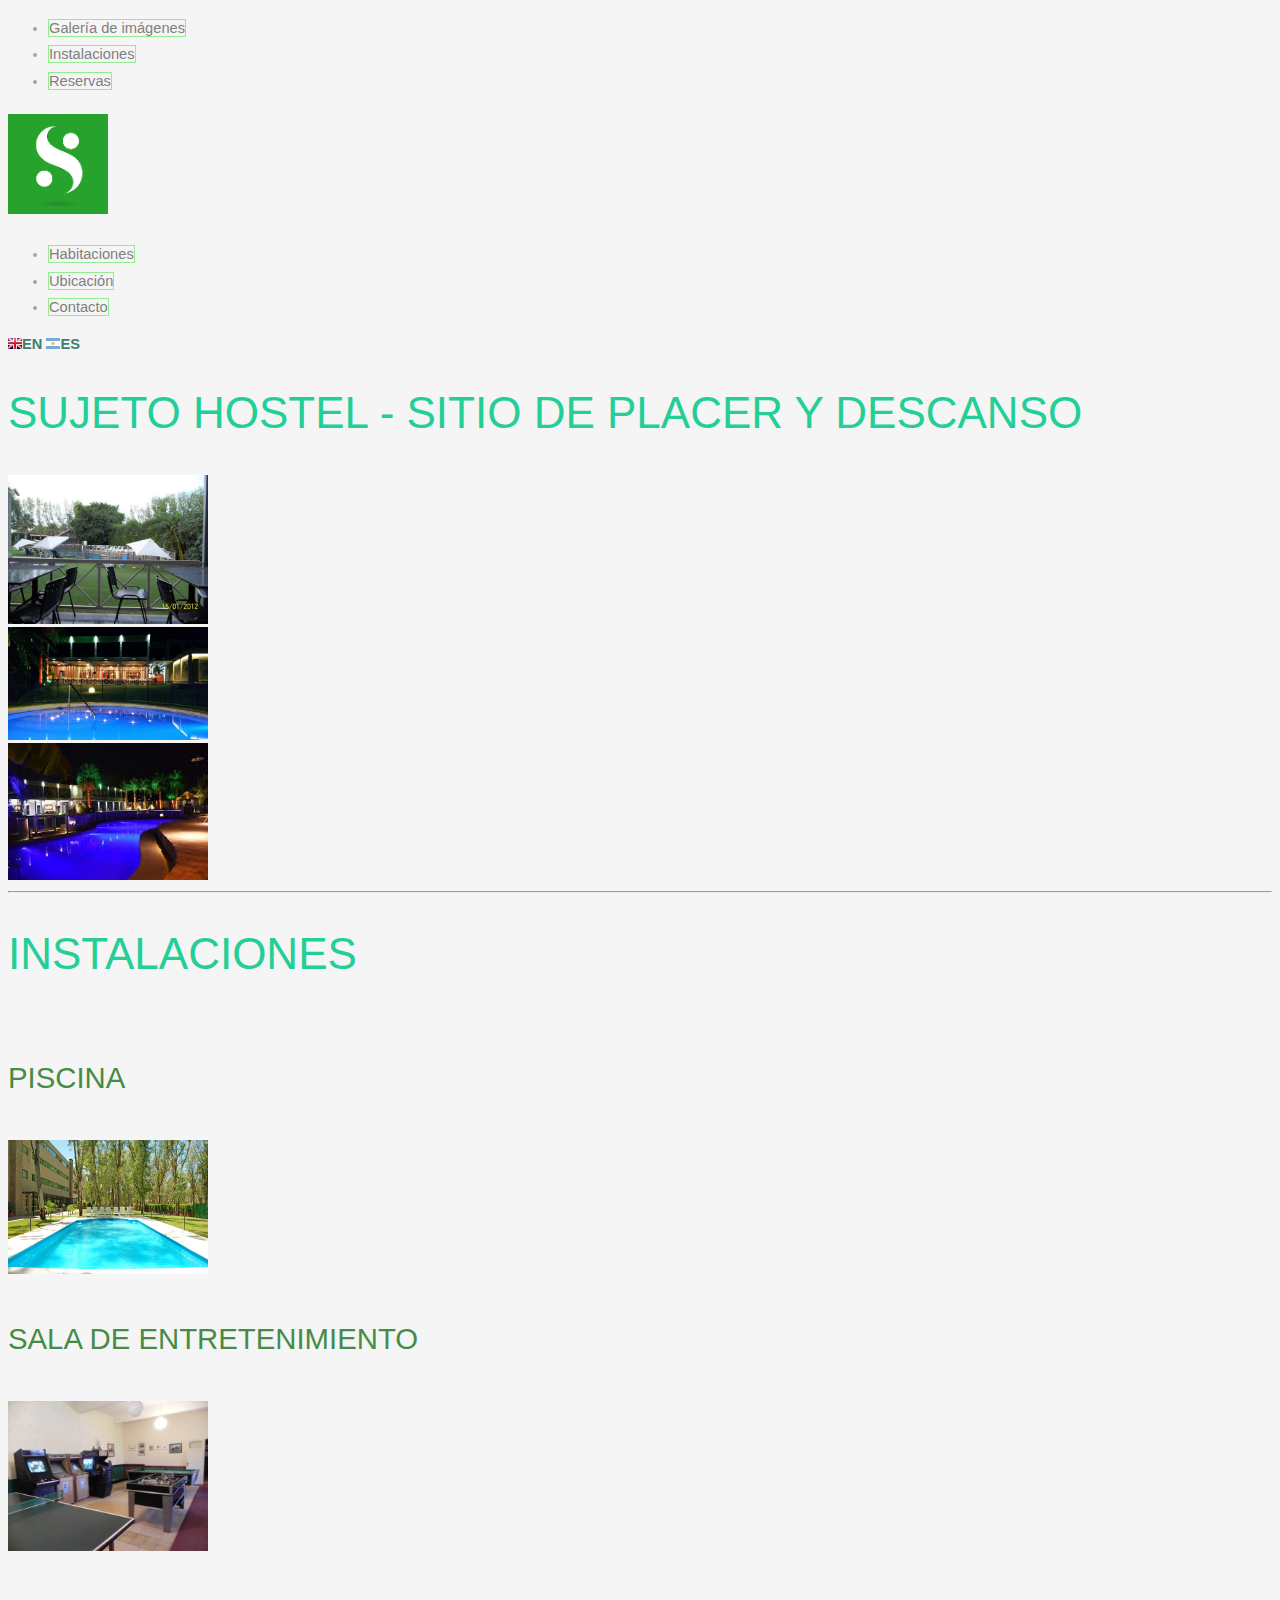
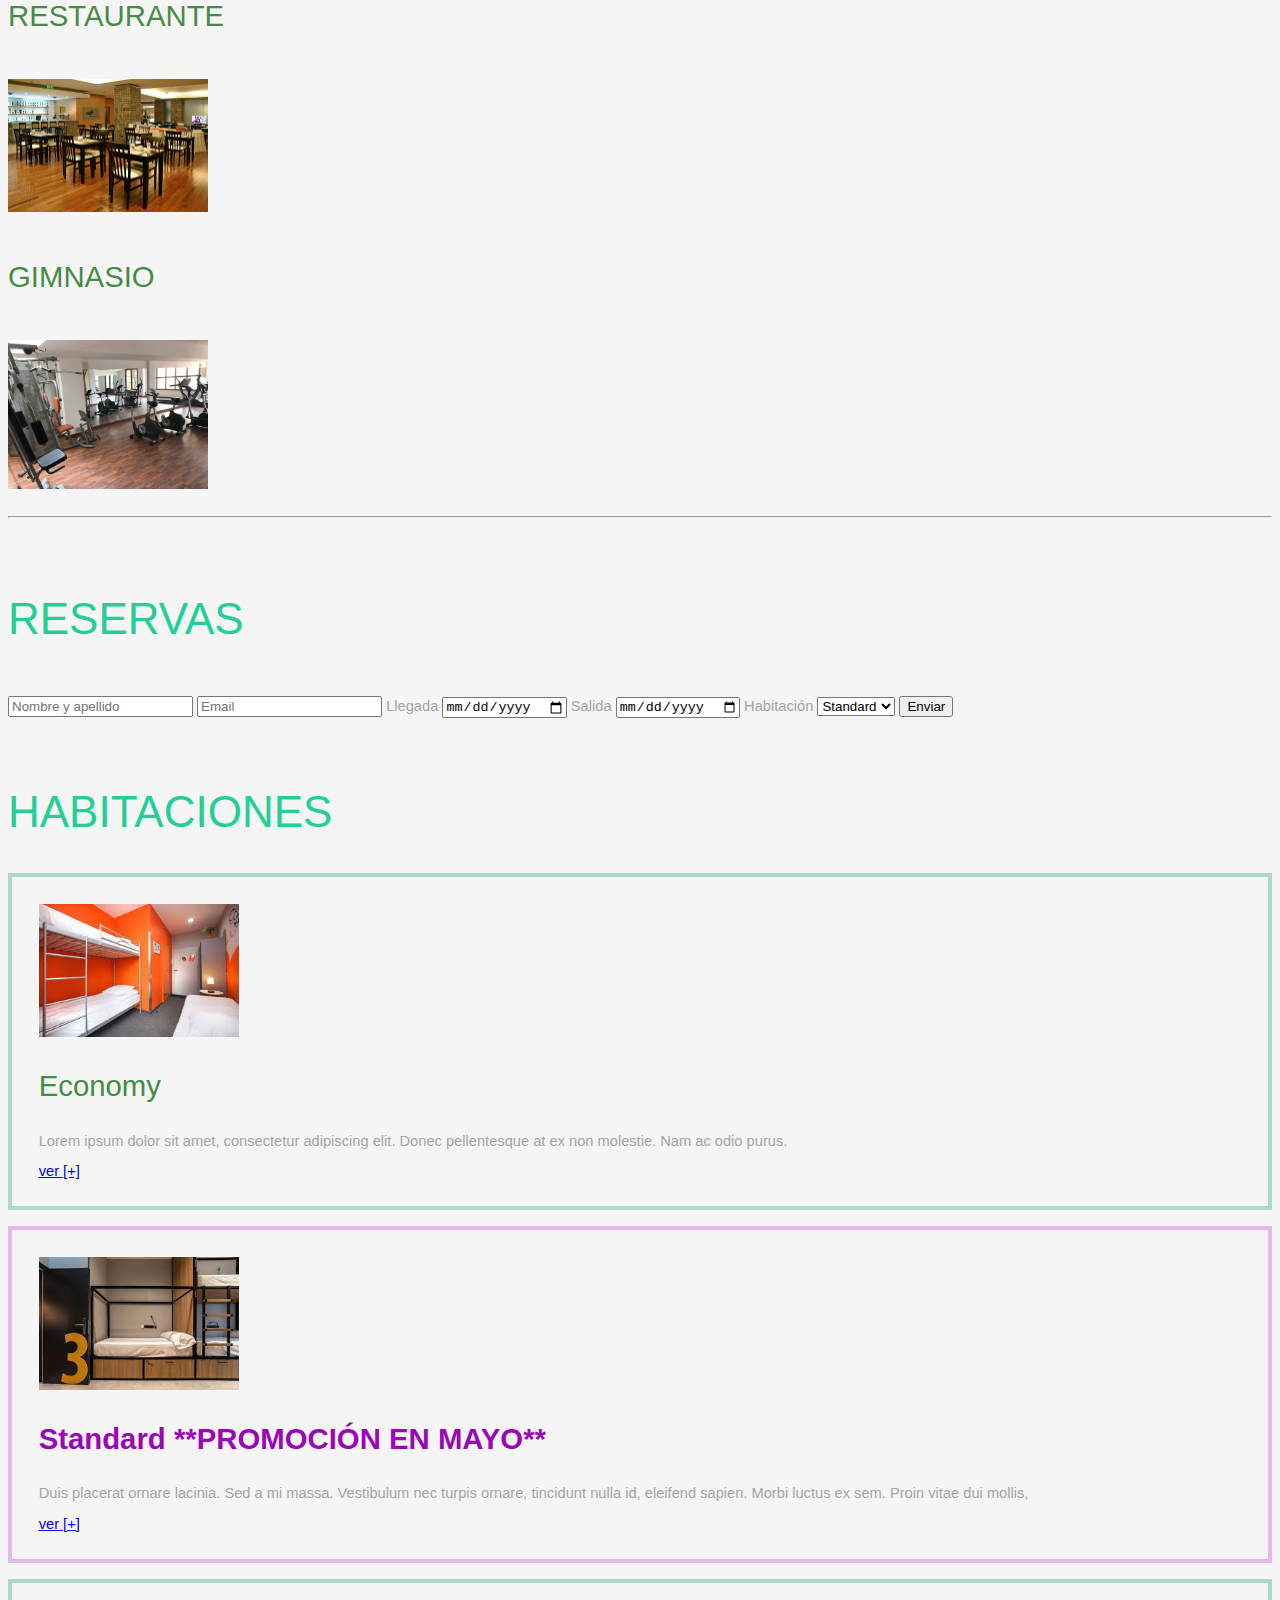
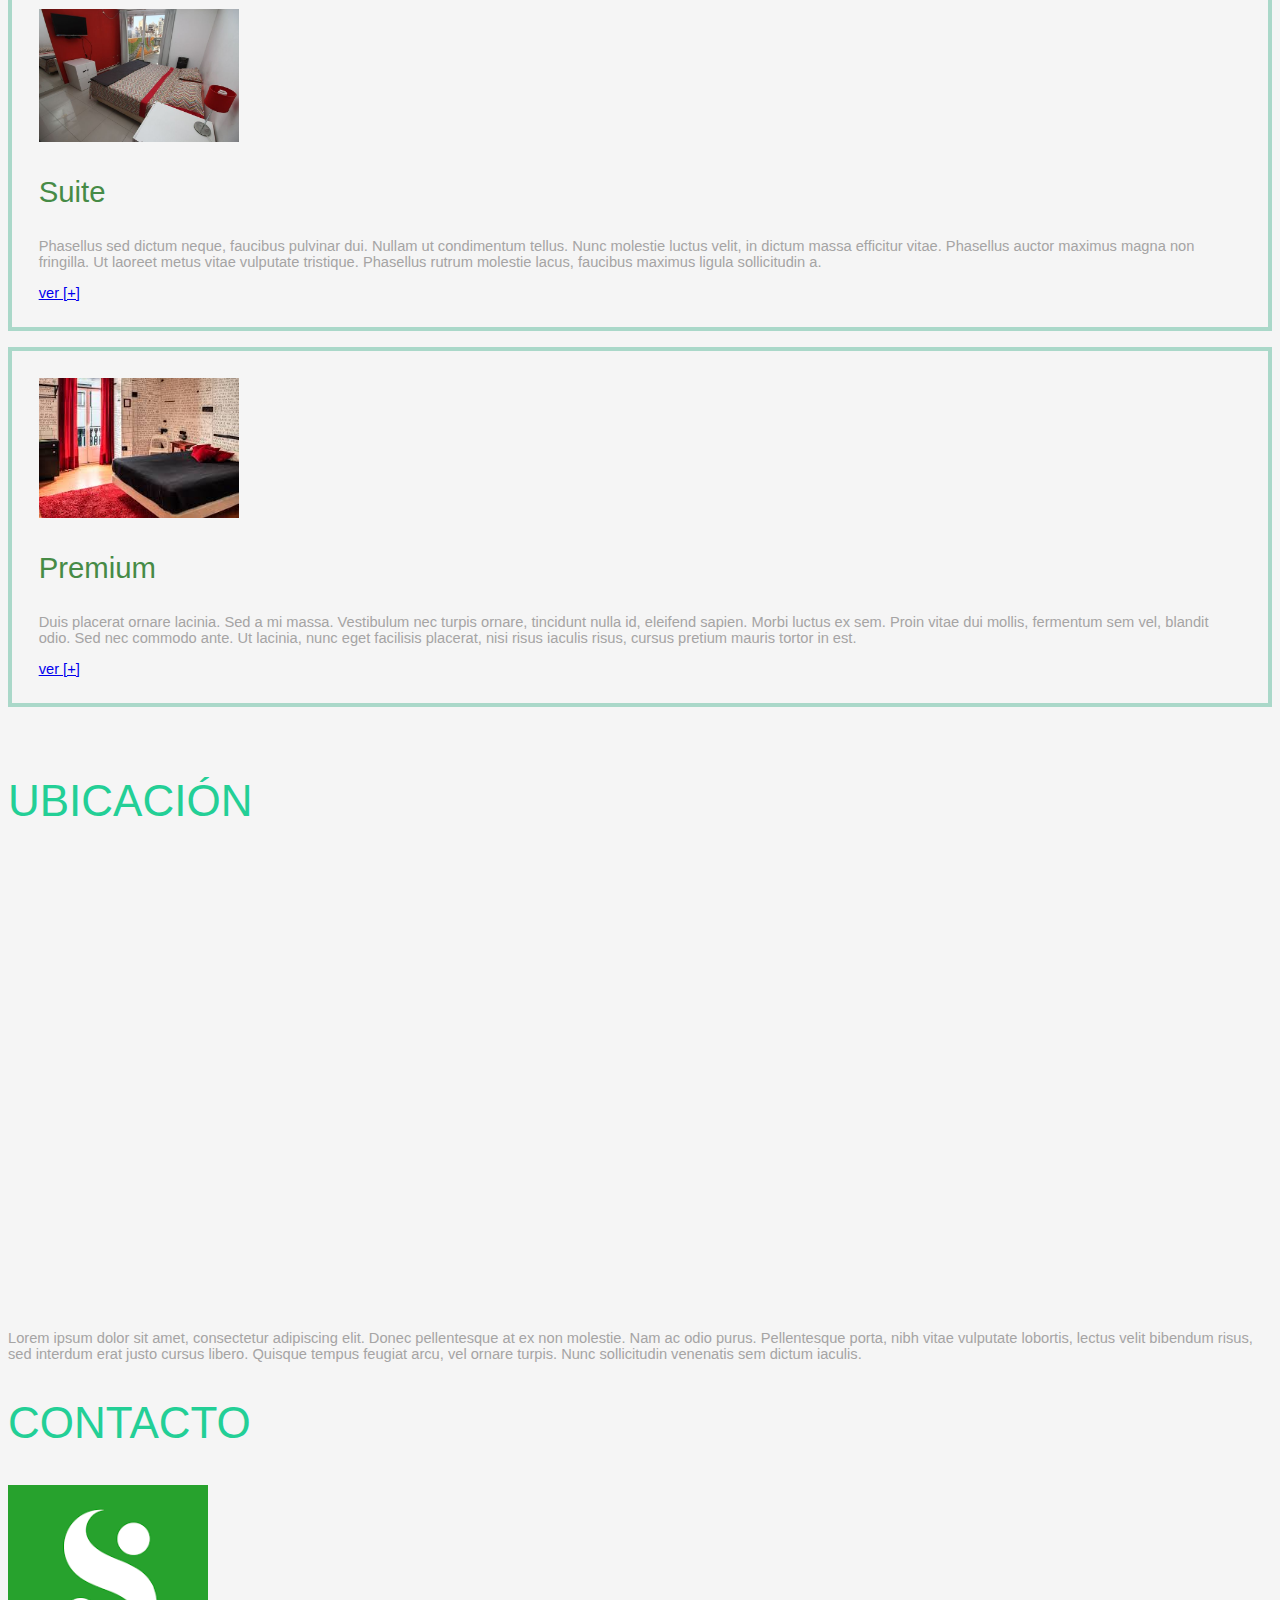
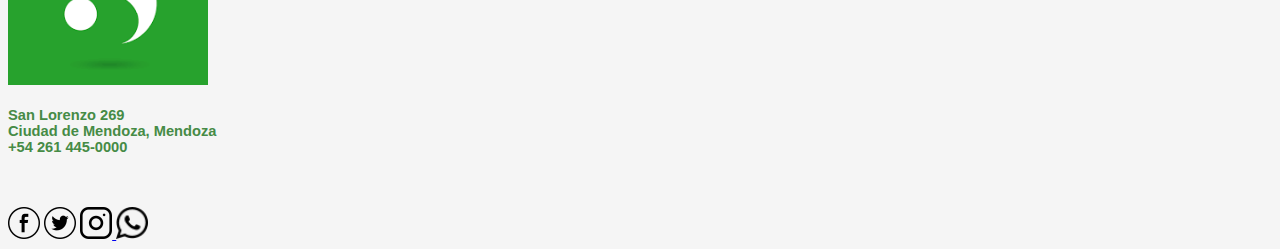
==== index.html @ be48287e "css y carpetas" ====
<!DOCTYPE html>
<html lang="es">
<head>
    <meta charset="UTF-8">
    <title>SUJETO HOSTEL | Sitio de placer y descanso</title>
    <link rel="icon" type="image/png" sizes="32x32" href="favicon-32x32.png">
    <link rel="stylesheet" href="css/style.css" type="text/css">

</head>
<body>
    <nav>
       
        <!--menú de navegación-->
        <ul>
            <li><a href="#slider" class="menu-nav">Galería de imágenes</a></li>
            <li><a href="#instalaciones" class="menu-nav">Instalaciones</a></li>
            <li><a href="#reservas" class="menu-nav">Reservas</a></li>
        </ul>
        <!--marca-->
        <h1>
            <a href="#">
                <img src="images/sujetohostel.png" alt="Sujeto Hostel" width="100">
            </a>    
        </h1>
        <ul>
            <li><a href="#habitaciones" class="menu-nav">Habitaciones</a></li>
            <li><a href="#ubicacion" class="menu-nav">Ubicación</a></li>
            <li><a href="#contacto" class="menu-nav">Contacto</a></li>
        </ul>
        <div>
            <a href="index_en.html" class="language"><img src="images/en.png" alt="In English">EN</a>
            <a href="index.html" class="language"><img src="images/es.png" alt="En Español">ES</a>
        </div>
    </nav>


    <header>
        <h2>SUJETO HOSTEL - SITIO DE PLACER Y DESCANSO</h2>
        <!--plugin de jQuery-->
        <!--slider-->
        <div class="bxslider">
            <div><img src="images/slider-1.jpg" title="imagen 1" width="200"></div>
            <div><img src="images/slider-2.jpg" title="imagen 2" width="200"></div>
            <div><img src="images/slider-3.jpg" title="imagen 3" width="200"></div>
        </div>
        <!--<div id="slider">
            <img src="images/slider-1.jpg" alt="">
            <img src="images/slider-2.jpg" alt="">
            <img src="images/slider-3.jpg" alt="">-->
    </header>
    <main>


        <!---instalaciones/-->
        <aside id=instalaciones>
            <hr>
            <h2>INSTALACIONES</h2>
            <br>
                <h3>PISCINA</h3>
                <br>
                <img src="images/piscina.jpg" alt="Piscina" width="200">
                <br>
                <br>
                <h3>SALA DE ENTRETENIMIENTO</h3>
                <br>
                <img src="images/entretenimiento.jpg" alt="Sala de entretenimiento" width="200">
                <br>
                <br>
                <h3>RESTAURANTE</h3>
                <br>
                <img src="images/restarante-1.jpg" alt="Restaurante" width="200">
                <br>
                <br>
                <h3>GIMNASIO</h3>
                <br>
                <img src="images/gimnasio.jpg" alt="Gimansio" width="200">
                <br>
                <br>
                <hr>
        </aside>
        <br>
        <br>
        <!---reservas-->
        <section id=reservas>
            <h2>RESERVAS</h2>
            <br>
            <form action="procesar-info.php" method="post">
                <input type="text" name="nombre" placeholder="Nombre y apellido">
                <input type="email" name="email" placeholder="Email">
                <label for="check-in">Llegada</label>
                <input type="date" name="check-in" required>
                <label for="check-out">Salida</label>
                <input type="date" name="check-out" required>
                <label for="habitacion">Habitación</label>
                <select name="habitacion" id="">
                    <option value="Economy">Economy</option>
                    <option value="Standard" selected>Standard</option>
                    <option value="Suite">Suite</option>
                    <option value="Premium">Premium</option>
                </select>
                <!--<input type="submit" value="Reservar">-->
                <button type="button">Enviar</button>
            </form>
        </section>
        <br>
        <br>
        <!---habitaciones-->
        <section id=habitaciones>
            <h2>HABITACIONES</h2>
                <article>
                    <img src="images/habitacion-economy.jpg" alt="Habitación Economy" width="200">
                    <h3>Economy</h3>
                    <p>Lorem ipsum dolor sit amet, consectetur adipiscing elit. Donec pellentesque at ex non molestie. Nam ac odio purus.</p>
                    <a href="#modal-hab-economy">ver [+]</a>
                </article>
                <br>
                <div><article>
                    <img src="images/habitacion-regular.jpg" alt="Habitación Standard" width="200">
                    <h3>Standard  **PROMOCIÓN EN MAYO**</h3>
                    <p>Duis placerat ornare lacinia. Sed a mi massa. Vestibulum nec turpis ornare, tincidunt nulla id, eleifend sapien. Morbi luctus ex sem. Proin vitae dui mollis,</p>
                    <a href="#modal-hab-standard">ver [+]</a>
                </article></div>
                <br>
                <article>
                    <img src="images/habitacion-suite.jpg" alt="Habitación en Suite" width="200">
                    <h3>Suite</h3>
                    <p>Phasellus sed dictum neque, faucibus pulvinar dui. Nullam ut condimentum tellus. Nunc molestie luctus velit, in dictum massa efficitur vitae. Phasellus auctor maximus magna non fringilla. Ut laoreet metus vitae vulputate tristique. Phasellus rutrum molestie lacus, faucibus maximus ligula sollicitudin a.</p>
                    <a href="#modal-hab-suite">ver [+]</a>
                </article>
                <br>
                <article>
                    <img src="images/habitacion-premium.jpg" alt="Habitación Premium" width="200">
                    <h3>Premium</h3>
                    <p>Duis placerat ornare lacinia. Sed a mi massa. Vestibulum nec turpis ornare, tincidunt nulla id, eleifend sapien. Morbi luctus ex sem. Proin vitae dui mollis, fermentum sem vel, blandit odio. Sed nec commodo ante. Ut lacinia, nunc eget facilisis placerat, nisi risus iaculis risus, cursus pretium mauris tortor in est.</p>
                    <a href="#modal-hab-premium">ver [+]</a>
                </article>
        </section>
        <br>
        <br>
        <!---ubicacion-->
        <section id=ubicacion>
            <h2>UBICACIÓN</h2>
            <div id="mapa">
                <iframe src="https://www.google.com/maps/embed?pb=!1m18!1m12!1m3!1d837.5477461236342!2d-68.844290670788!3d-32.89311579880858!2m3!1f0!2f0!3f0!3m2!1i1024!2i768!4f13.1!3m3!1m2!1s0x967e09108772518b%3A0x25118a536ef3109c!2sSan%20Lorenzo%20269%2C%20Mendoza!5e0!3m2!1ses-419!2sar!4v1584819532092!5m2!1ses-419!2sar" width="600" height="450" frameborder="0" style="border:0;" allowfullscreen="" aria-hidden="false" tabindex="0"></iframe>
            <p>Lorem ipsum dolor sit amet, consectetur adipiscing elit. Donec pellentesque at ex non molestie. Nam ac odio purus. Pellentesque porta, nibh vitae vulputate lobortis, lectus velit bibendum risus, sed interdum erat justo cursus libero. Quisque tempus feugiat arcu, vel ornare turpis. Nunc sollicitudin venenatis sem dictum iaculis. </p>  
            </div>

        </section>        
    </main>

    <footer>
        <!--contacto-->
        <h2>CONTACTO</h2>
        <div id="contacto"></div>
        <a href="#">
            <img src="images/sujetohostel.png" alt="Sujeto Hostel" width="200">
        </a> 
        <h4>San Lorenzo 269
            <br>Ciudad de Mendoza, Mendoza
            <br>+54 261 445-0000
        </h4>
        <br>
        <br>
        <a href="https://www.facebook.com/"  target="_blank">
            <img src="images/001-facebook.png" alt="Facebook"></a>
        <a href="https://twitter.com/"  target="_blank">
            <img src="images/002-twitter.png" alt="Twitter"></a>
        <a href="https://instagram.com/"  target="_blank">
            <img src="images/003-instagram.png" alt="Instagram"> </a>
        <a href="https://whatsapp.com/"  target="_blank">
            <img src="images/004-whatsapp.png" alt="Whatsapp"></a>
    
    </footer>



<!-- ---------------------
  Acá pondré el cointenido 
  de las ventanas modales 
---------------------------->
<!-- <div id="modal-hab-economy">
  <div>
    <a href="#">Cerrar</a>
    <h3>Título de la ventana modal</h3>
    <p>Lorem ipsum dolor sit amet consectetur adipisicing elit. In, dolorum sed architecto cum eos obcaecati molestiae accusamus commodi tempore</p>
  </div>
</div> -->

<!-- <div id="modal-hab-standard">
  <div>
    <a href="#">Cerrar</a>
    <h3>Título de la ventana modal</h3>
    <p>Lorem ipsum dolor sit amet consectetur adipisicing elit. In, dolorum sed architecto cum eos obcaecati molestiae accusamus commodi tempore</p>
  </div>
</div> -->

<!-- <div id="modal-hab-suite">
  <div>
    <a href="#">Cerrar</a>
    <h3>Título de la ventana modal</h3>
    <p>Lorem ipsum dolor sit amet consectetur adipisicing elit. In, dolorum sed architecto cum eos obcaecati molestiae accusamus commodi tempore</p>
  </div>
</div> -->

<!-- <div id="modal-hab-premium">
  <div>
    <a href="#">Cerrar</a>
    <h3>Título de la ventana modal</h3>
    <p>Lorem ipsum dolor sit amet consectetur adipisicing elit. In, dolorum sed architecto cum eos obcaecati molestiae accusamus commodi tempore</p>
  </div>
</div> -->




</body>
</html>
---- css/style.css ----
body {
    color: rgb(165, 164, 164);
    font-family: 'Segoe UI', Tahoma, Geneva, Verdana, sans-serif;
    font-size: 11pt;
    background-color: whitesmoke;
}

h2 {
    font-size: 33pt;
    color: rgb(35, 207, 150);
    font-weight: lighter;
}

h3 {
    font-size: 22pt;
    color: rgb(70, 139, 70);
    font-weight: normal;
}
    div h3 {
        color: rgb(153, 7, 182);
        font-weight: bold;
    }

h4 {
    color: rgb(70, 139, 70);
}

article {
    border: solid 3pt rgb(170, 216, 201);
    padding: 20pt;
}
    div article {
        border: solid 3pt rgb(228, 185, 236);
        padding: 20pt;
    }

.menu-nav {
    line-height: 20pt;
    color: grey;
    text-decoration: none;
    border: solid 1pt lightgreen;
}

.language {
    color: rgb(67, 124, 112);
    font-weight: bold;
    text-decoration: none;
}

.construction {
    color: red;
    font-size: 40pt;
    font-weight: bold;
}
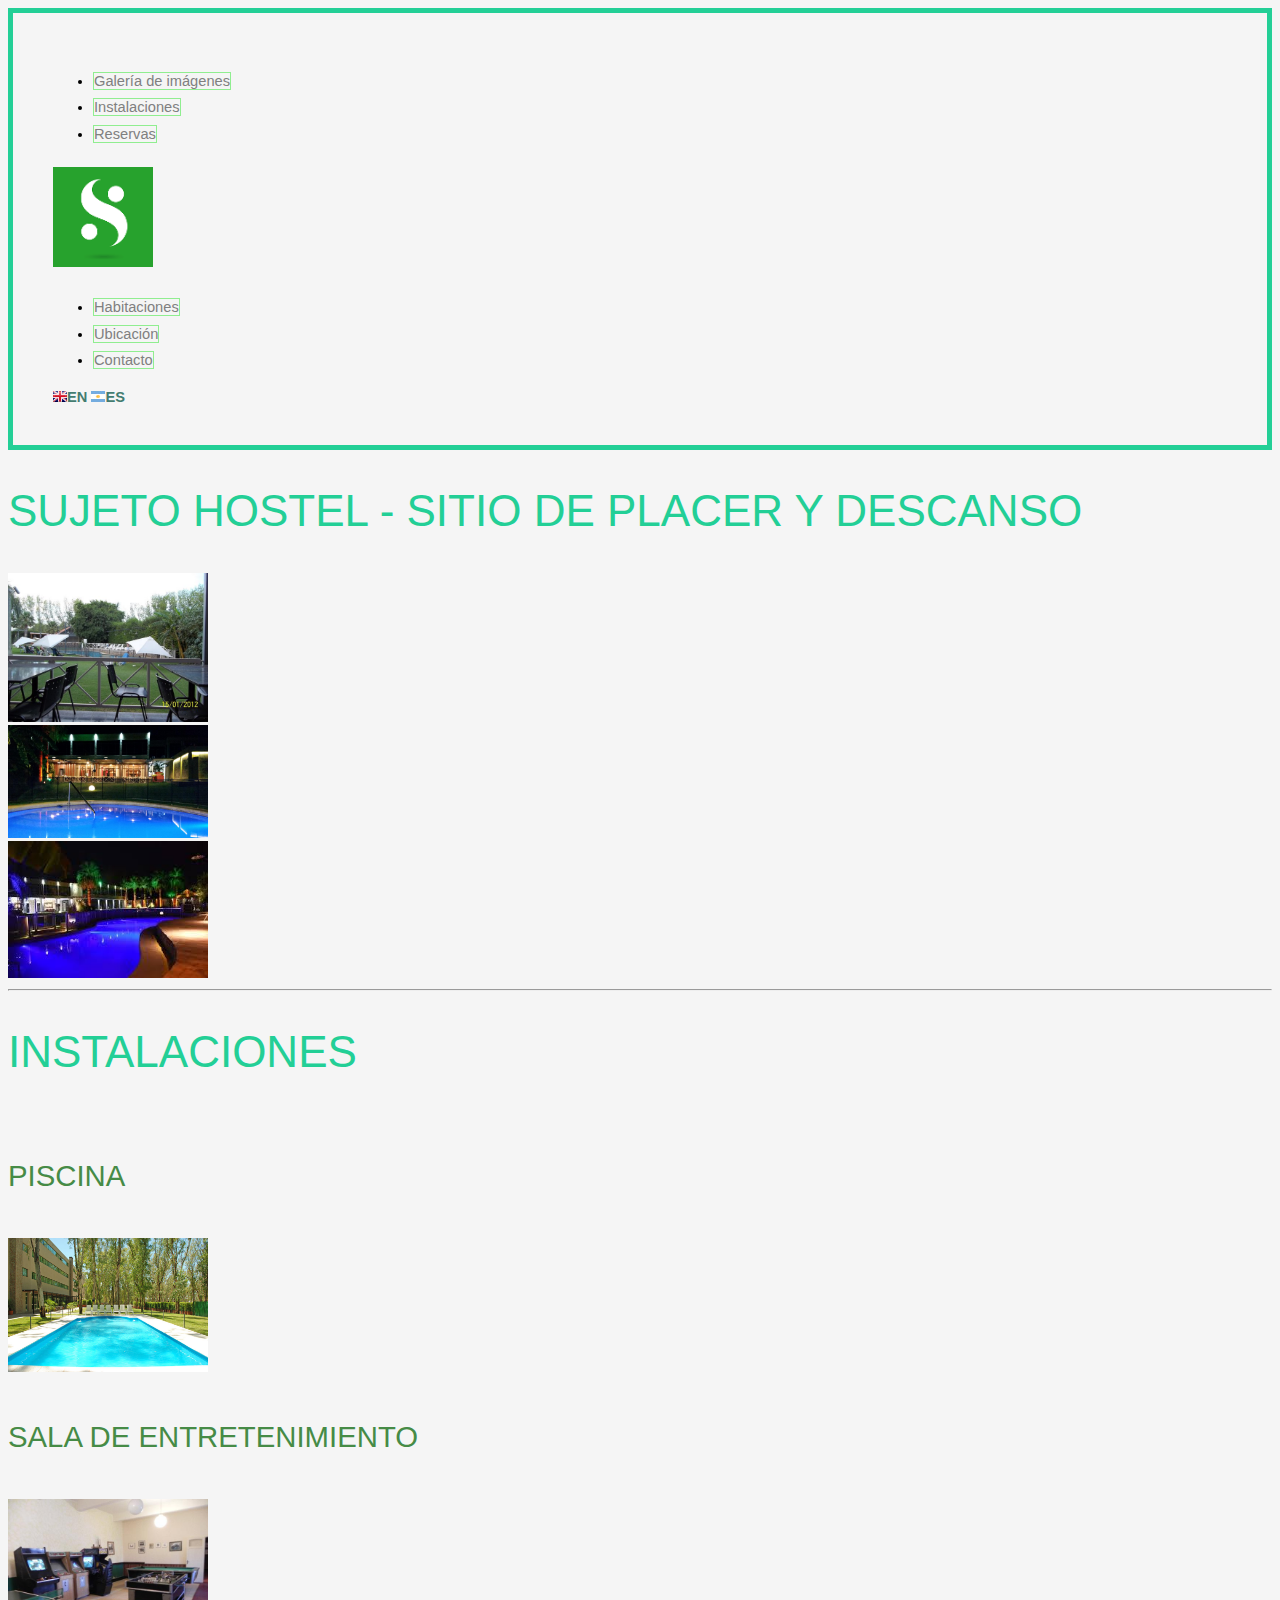
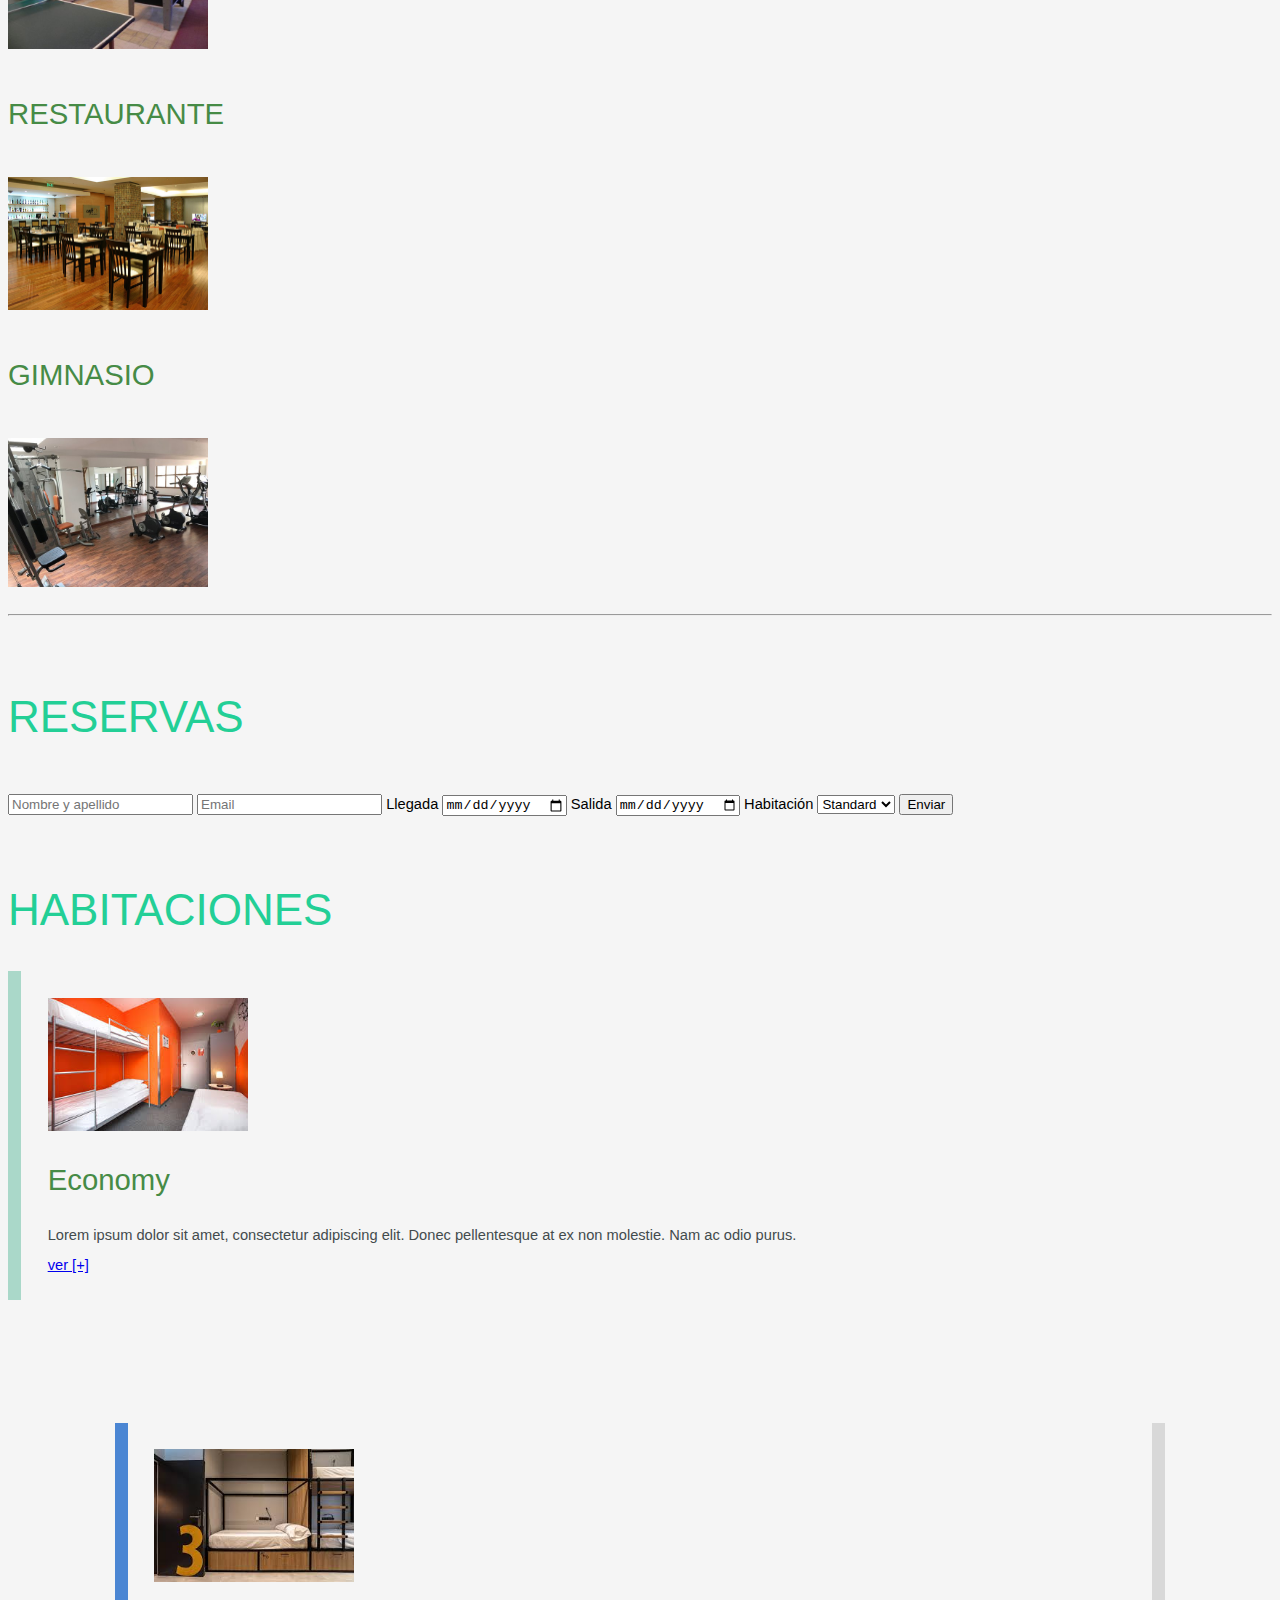
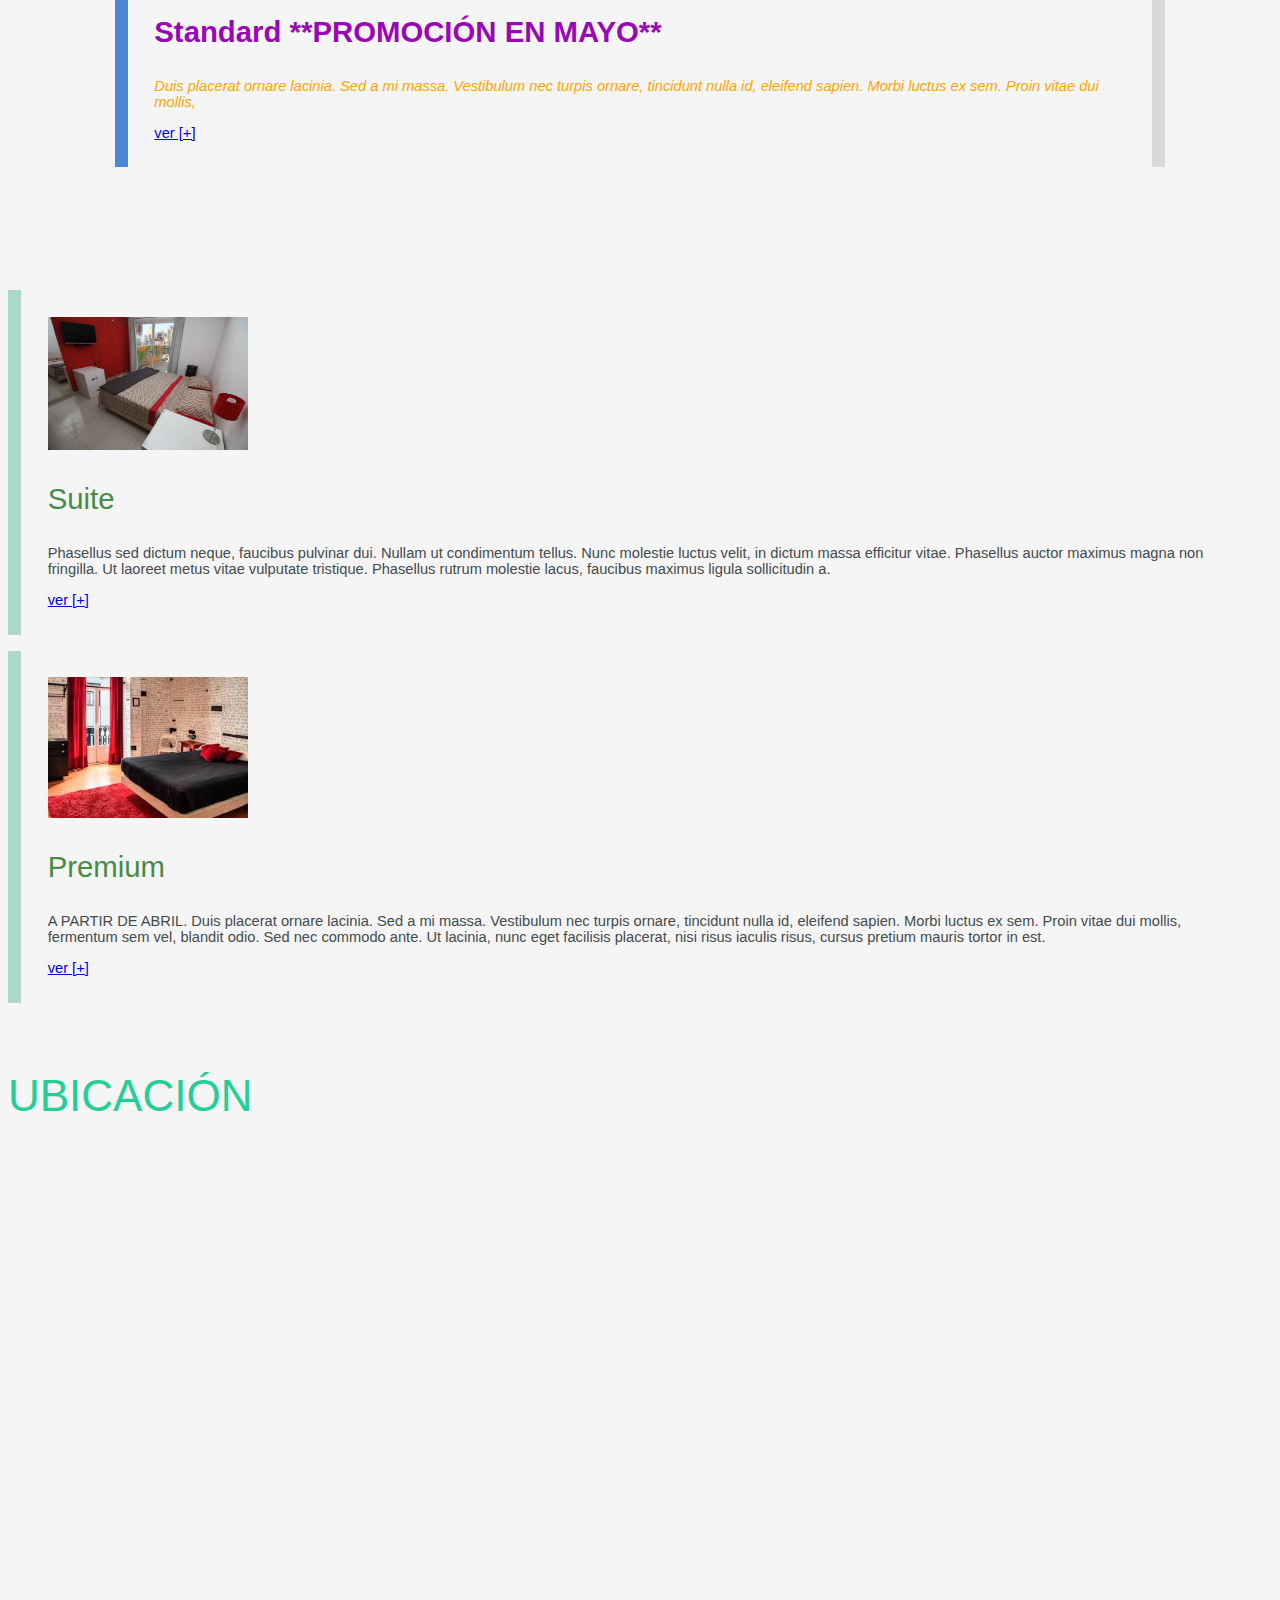
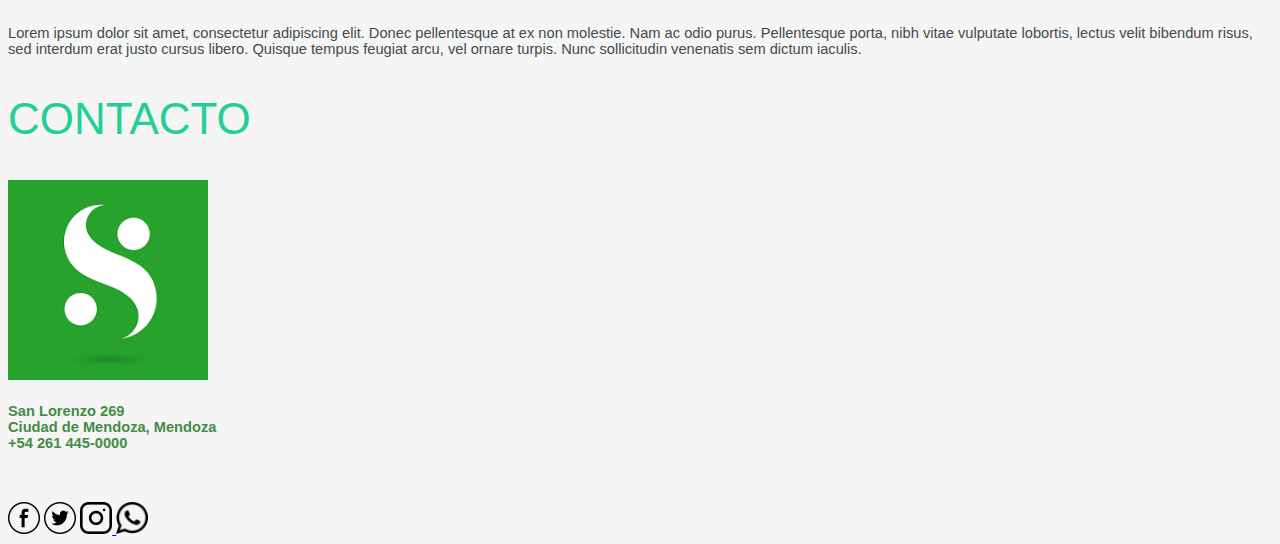
==== commit c48b8e8a: "CSS-01-TP" ====
--- a/index.html
+++ b/index.html
@@ -131,7 +131,7 @@
                 <article>
                     <img src="images/habitacion-premium.jpg" alt="Habitación Premium" width="200">
                     <h3>Premium</h3>
-                    <p>Duis placerat ornare lacinia. Sed a mi massa. Vestibulum nec turpis ornare, tincidunt nulla id, eleifend sapien. Morbi luctus ex sem. Proin vitae dui mollis, fermentum sem vel, blandit odio. Sed nec commodo ante. Ut lacinia, nunc eget facilisis placerat, nisi risus iaculis risus, cursus pretium mauris tortor in est.</p>
+                    <p>A PARTIR DE ABRIL. Duis placerat ornare lacinia. Sed a mi massa. Vestibulum nec turpis ornare, tincidunt nulla id, eleifend sapien. Morbi luctus ex sem. Proin vitae dui mollis, fermentum sem vel, blandit odio. Sed nec commodo ante. Ut lacinia, nunc eget facilisis placerat, nisi risus iaculis risus, cursus pretium mauris tortor in est.</p>
                     <a href="#modal-hab-premium">ver [+]</a>
                 </article>
         </section>
@@ -142,9 +142,8 @@
             <h2>UBICACIÓN</h2>
             <div id="mapa">
                 <iframe src="https://www.google.com/maps/embed?pb=!1m18!1m12!1m3!1d837.5477461236342!2d-68.844290670788!3d-32.89311579880858!2m3!1f0!2f0!3f0!3m2!1i1024!2i768!4f13.1!3m3!1m2!1s0x967e09108772518b%3A0x25118a536ef3109c!2sSan%20Lorenzo%20269%2C%20Mendoza!5e0!3m2!1ses-419!2sar!4v1584819532092!5m2!1ses-419!2sar" width="600" height="450" frameborder="0" style="border:0;" allowfullscreen="" aria-hidden="false" tabindex="0"></iframe>
+            </div>
             <p>Lorem ipsum dolor sit amet, consectetur adipiscing elit. Donec pellentesque at ex non molestie. Nam ac odio purus. Pellentesque porta, nibh vitae vulputate lobortis, lectus velit bibendum risus, sed interdum erat justo cursus libero. Quisque tempus feugiat arcu, vel ornare turpis. Nunc sollicitudin venenatis sem dictum iaculis. </p>  
-            </div>
-
         </section>        
     </main>
 
--- a/css/style.css
+++ b/css/style.css
@@ -1,8 +1,13 @@
 body {
-    color: rgb(165, 164, 164);
     font-family: 'Segoe UI', Tahoma, Geneva, Verdana, sans-serif;
     font-size: 11pt;
     background-color: whitesmoke;
+    line-height: 1,5;
+}
+
+nav {  
+    border: solid 4pt rgb(35, 207, 150);
+    padding: 30pt; 
 }
 
 h2 {
@@ -25,13 +30,29 @@
     color: rgb(70, 139, 70);
 }
 
+p {
+    color: #434b4d;
+}
+    div p {
+        color: orange;
+        font-style: italic;
+    }
+
 article {
-    border: solid 3pt rgb(170, 216, 201);
+    border-top: none;
+    border-right: none;
+    border-bottom: none;
+    border-left: solid 10pt rgb(170, 216, 201);
     padding: 20pt;
 }
     div article {
-        border: solid 3pt rgb(228, 185, 236);
+        border-top: none;
+        border-right: solid 10pt rgb(216, 216, 216);
+        border-bottom: none;
+        border-left: solid 10pt rgb(75, 134, 211);
         padding: 20pt;
+        margin: 80pt;
+        
     }
 
 .menu-nav {
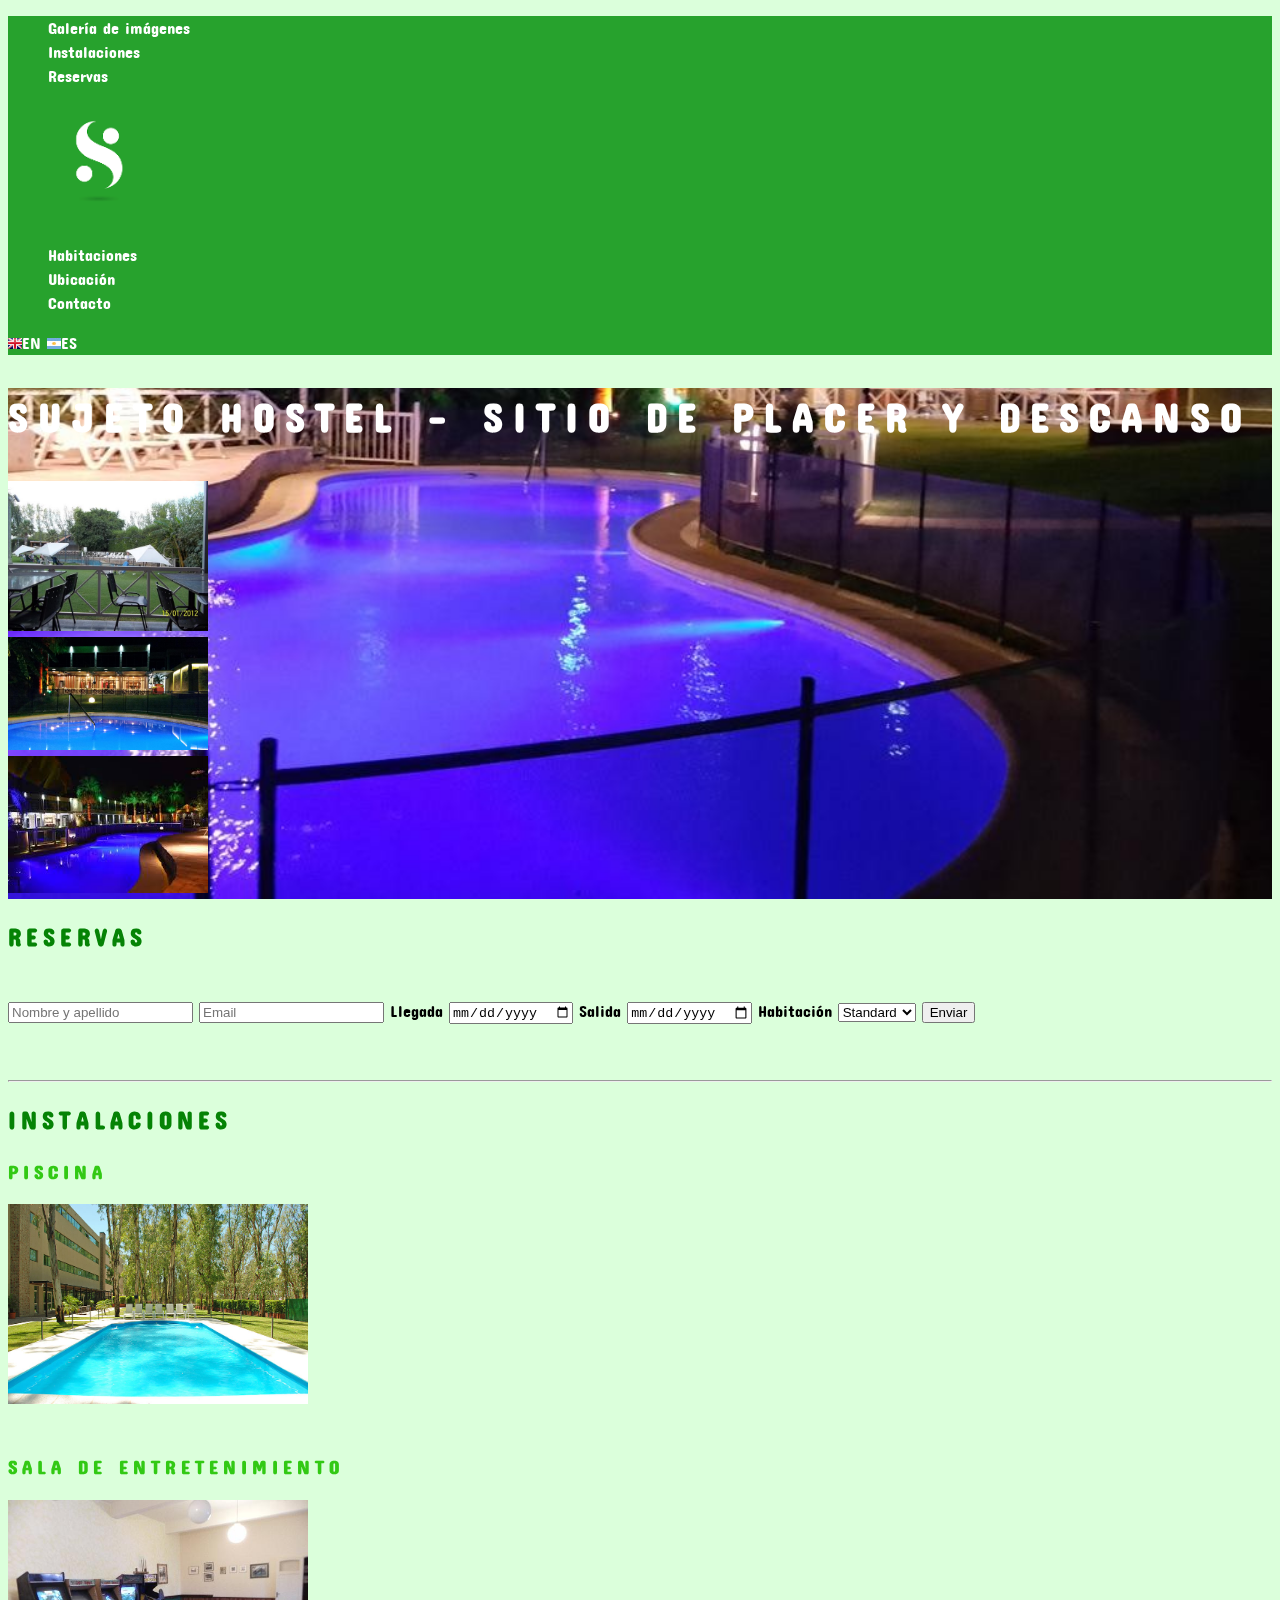
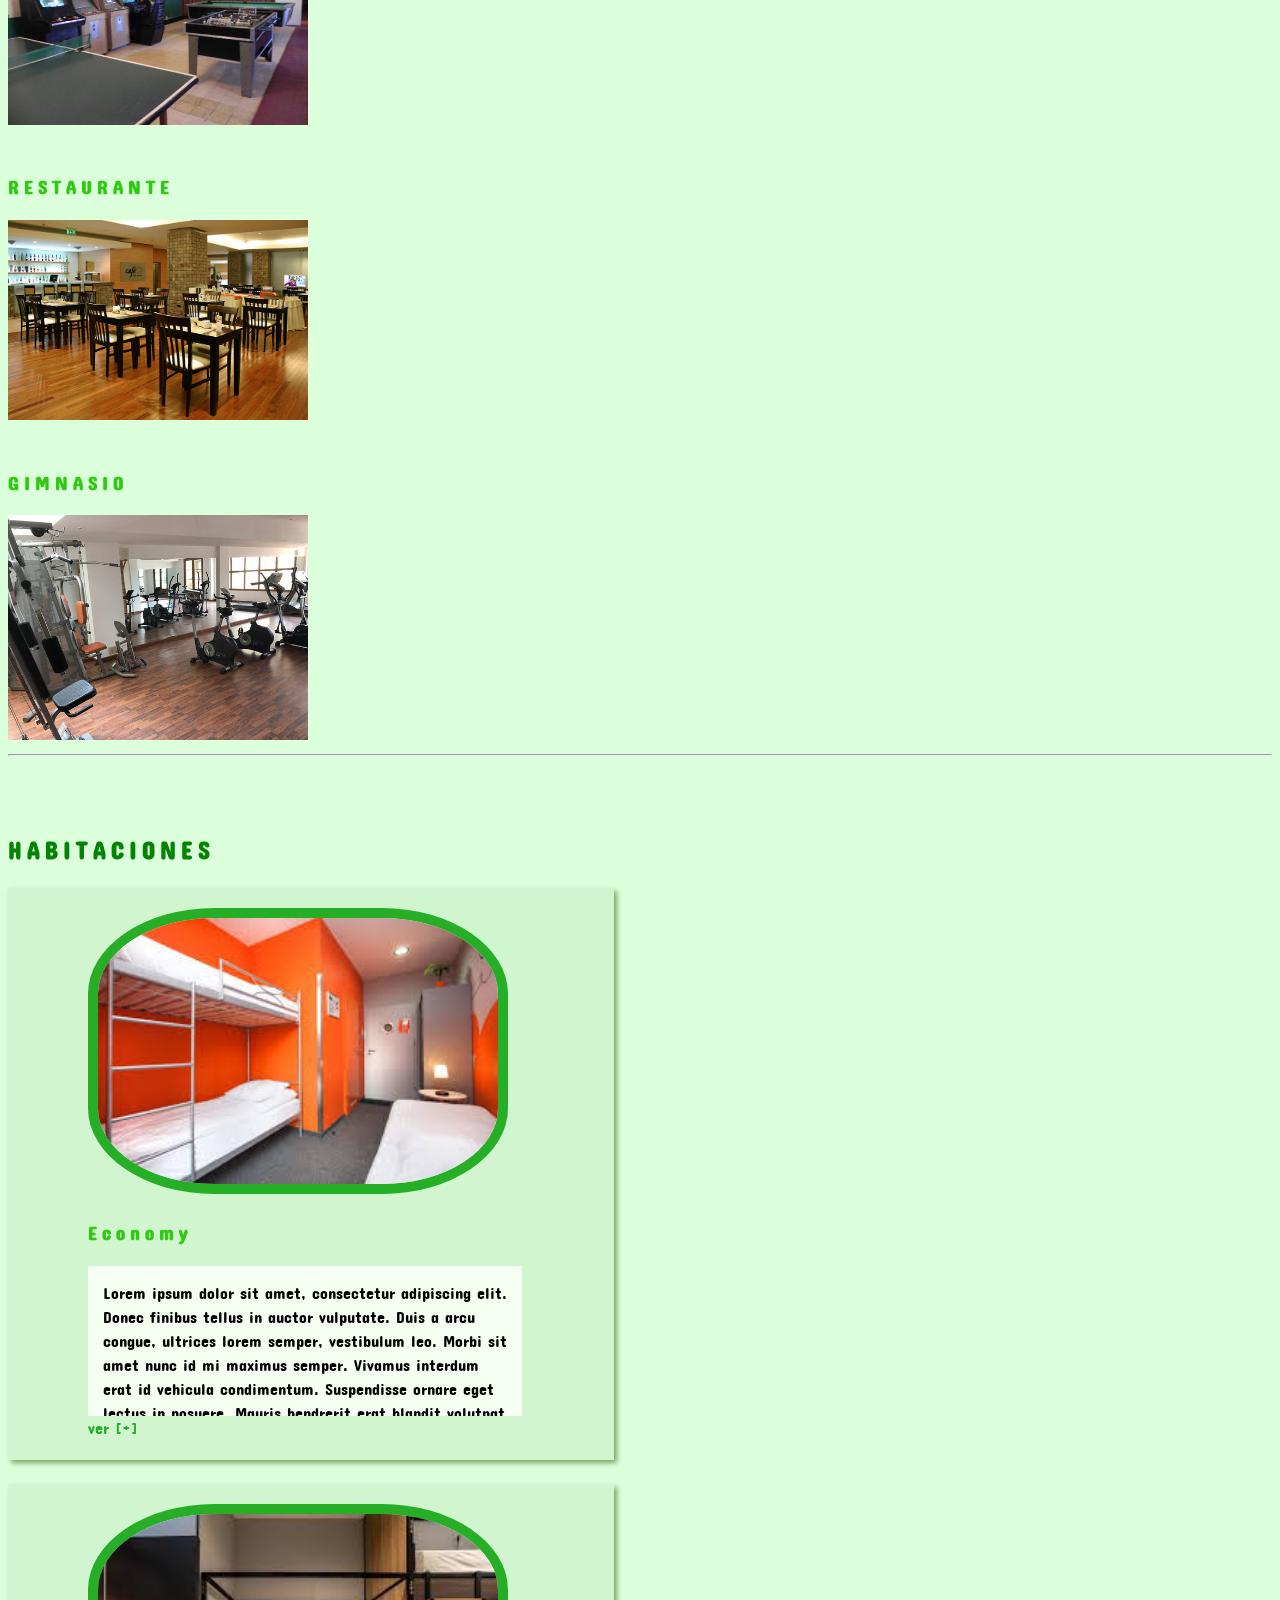
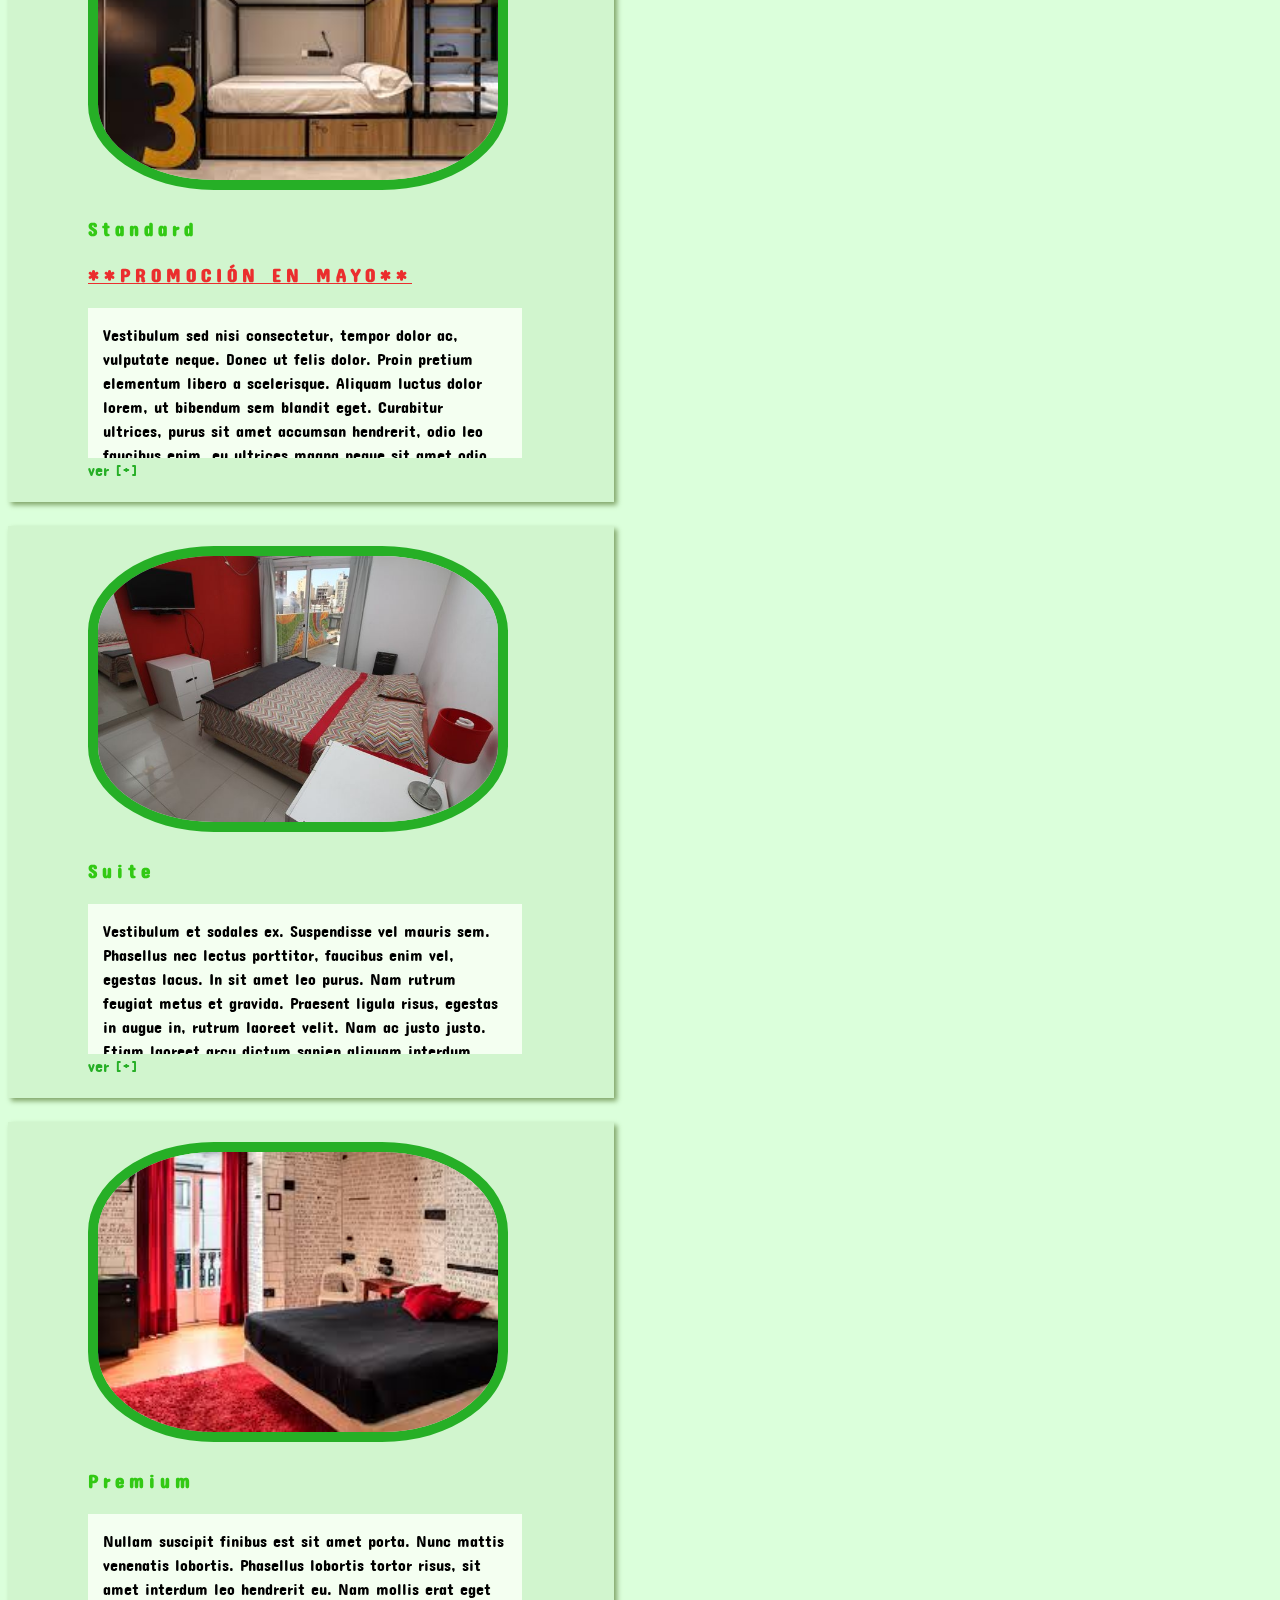
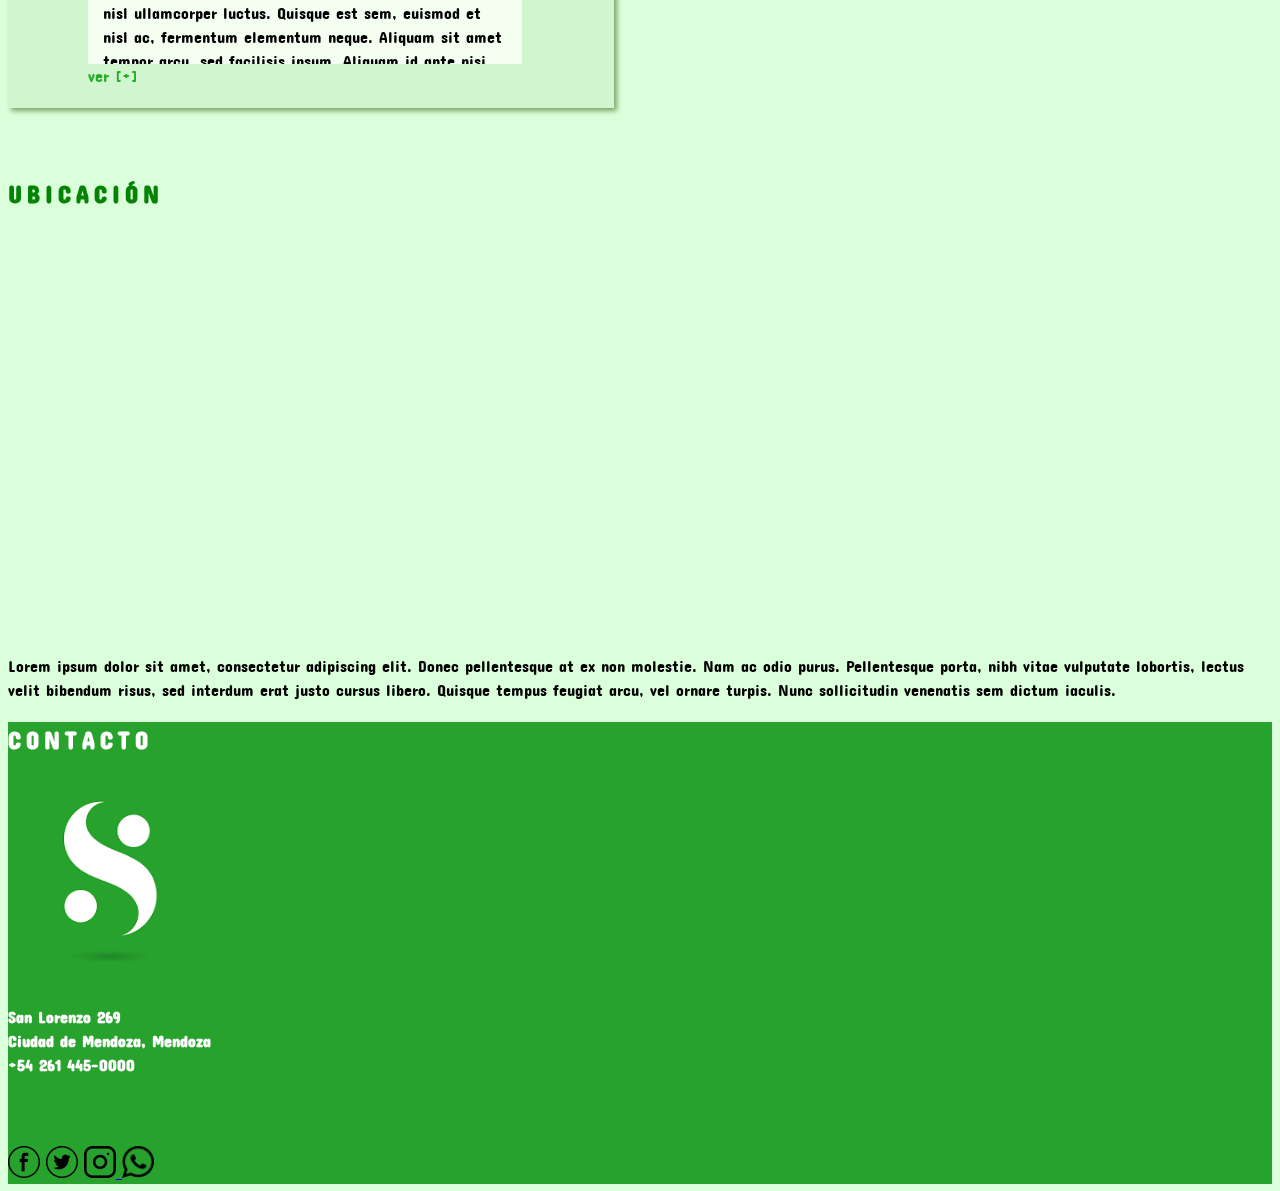
==== commit 626ab782: "CSS_02_TP" ====
--- a/index.html
+++ b/index.html
@@ -4,7 +4,13 @@
     <meta charset="UTF-8">
     <title>SUJETO HOSTEL | Sitio de placer y descanso</title>
     <link rel="icon" type="image/png" sizes="32x32" href="favicon-32x32.png">
+    
     <link rel="stylesheet" href="css/style.css" type="text/css">
+    <link rel="stylesheet" href="css/estilos-cajas.css" type="text/css">
+    <link rel="stylesheet" href="css/estilos-texto.css" type="text/css">
+
+    <link href="https://fonts.googleapis.com/css2?family=Concert+One&display=swap" rel="stylesheet">
+
 
 </head>
 <body>
@@ -15,14 +21,11 @@
             <li><a href="#slider" class="menu-nav">Galería de imágenes</a></li>
             <li><a href="#instalaciones" class="menu-nav">Instalaciones</a></li>
             <li><a href="#reservas" class="menu-nav">Reservas</a></li>
-        </ul>
-        <!--marca-->
-        <h1>
-            <a href="#">
-                <img src="images/sujetohostel.png" alt="Sujeto Hostel" width="100">
-            </a>    
-        </h1>
-        <ul>
+            <li><h1>
+                <a href="#">
+                    <img src="images/sujetohostel.png" alt="Sujeto Hostel" width="100">
+                </a>    
+            </h1></li>
             <li><a href="#habitaciones" class="menu-nav">Habitaciones</a></li>
             <li><a href="#ubicacion" class="menu-nav">Ubicación</a></li>
             <li><a href="#contacto" class="menu-nav">Contacto</a></li>
@@ -35,7 +38,7 @@
 
 
     <header>
-        <h2>SUJETO HOSTEL - SITIO DE PLACER Y DESCANSO</h2>
+        <h2 class="title">sujeto hostel - sitio de placer y descanso</h2>
         <!--plugin de jQuery-->
         <!--slider-->
         <div class="bxslider">
@@ -51,37 +54,8 @@
     <main>
 
 
-        <!---instalaciones/-->
-        <aside id=instalaciones>
-            <hr>
-            <h2>INSTALACIONES</h2>
-            <br>
-                <h3>PISCINA</h3>
-                <br>
-                <img src="images/piscina.jpg" alt="Piscina" width="200">
-                <br>
-                <br>
-                <h3>SALA DE ENTRETENIMIENTO</h3>
-                <br>
-                <img src="images/entretenimiento.jpg" alt="Sala de entretenimiento" width="200">
-                <br>
-                <br>
-                <h3>RESTAURANTE</h3>
-                <br>
-                <img src="images/restarante-1.jpg" alt="Restaurante" width="200">
-                <br>
-                <br>
-                <h3>GIMNASIO</h3>
-                <br>
-                <img src="images/gimnasio.jpg" alt="Gimansio" width="200">
-                <br>
-                <br>
-                <hr>
-        </aside>
-        <br>
-        <br>
-        <!---reservas-->
-        <section id=reservas>
+        <!---reservas/-->
+        <aside id="reservas">
             <h2>RESERVAS</h2>
             <br>
             <form action="procesar-info.php" method="post">
@@ -101,47 +75,76 @@
                 <!--<input type="submit" value="Reservar">-->
                 <button type="button">Enviar</button>
             </form>
+        </aside>
+        <br>
+        <br>
+
+        <!---reservas-->
+        <section id="instalaciones">
+            <hr>
+            <h2>INSTALACIONES</h2> 
+            <article>
+                <h3>PISCINA</h3>
+                <img src="images/piscina.jpg" alt="Piscina" width="300">
+            </article>
+            <br>
+            <article>
+                <h3>SALA DE ENTRETENIMIENTO</h3>
+                <img src="images/entretenimiento.jpg" alt="Sala de entretenimiento" width="300">
+            </article>
+                <br>
+            <article>
+                <h3>RESTAURANTE</h3>
+                <img src="images/restarante-1.jpg" alt="Restaurante" width="300">
+            </article>
+                <br>
+            <article>
+                <h3>GIMNASIO</h3>
+                <img src="images/gimnasio.jpg" alt="Gimansio" width="300">
+            </article>
+                <hr>
         </section>
         <br>
         <br>
         <!---habitaciones-->
-        <section id=habitaciones>
+        <section id="habitaciones">
             <h2>HABITACIONES</h2>
                 <article>
-                    <img src="images/habitacion-economy.jpg" alt="Habitación Economy" width="200">
+                    <img src="images/habitacion-economy.jpg" alt="Habitación Economy" width="400">
                     <h3>Economy</h3>
-                    <p>Lorem ipsum dolor sit amet, consectetur adipiscing elit. Donec pellentesque at ex non molestie. Nam ac odio purus.</p>
+                    <p>Lorem ipsum dolor sit amet, consectetur adipiscing elit. Donec finibus tellus in auctor vulputate. Duis a arcu congue, ultrices lorem semper, vestibulum leo. Morbi sit amet nunc id mi maximus semper. Vivamus interdum erat id vehicula condimentum. Suspendisse ornare eget lectus in posuere. Mauris hendrerit erat blandit volutpat venenatis. Donec pellentesque, metus vel pulvinar blandit, ante arcu pharetra odio, tristique fringilla tellus dui vel libero. Quisque vel lacinia erat. Pellentesque cursus neque tortor, quis finibus augue luctus ac. Mauris vel arcu in ex dapibus maximus. Pellentesque diam ligula, fermentum nec placerat ut, mollis vitae magna.</p>
                     <a href="#modal-hab-economy">ver [+]</a>
                 </article>
                 <br>
-                <div><article>
-                    <img src="images/habitacion-regular.jpg" alt="Habitación Standard" width="200">
-                    <h3>Standard  **PROMOCIÓN EN MAYO**</h3>
-                    <p>Duis placerat ornare lacinia. Sed a mi massa. Vestibulum nec turpis ornare, tincidunt nulla id, eleifend sapien. Morbi luctus ex sem. Proin vitae dui mollis,</p>
+                <article>
+                    <img src="images/habitacion-regular.jpg" alt="Habitación Standard" width="400">
+                    <h3>Standard</h3>  
+                    <h3 class="destacados">**PROMOCIÓN EN MAYO**</h3>
+                    <p>Vestibulum sed nisi consectetur, tempor dolor ac, vulputate neque. Donec ut felis dolor. Proin pretium elementum libero a scelerisque. Aliquam luctus dolor lorem, ut bibendum sem blandit eget. Curabitur ultrices, purus sit amet accumsan hendrerit, odio leo faucibus enim, eu ultrices magna neque sit amet odio. Phasellus lacinia massa eros. Fusce sodales lacus et eleifend lacinia. In hac habitasse platea dictumst. Sed bibendum faucibus justo, non convallis eros efficitur et. Duis laoreet nisl eu nunc congue accumsan. Proin a sem posuere, dapibus quam ut, faucibus lectus. Fusce nec nunc et quam maximus tincidunt. Aliquam eget lectus et ex ultrices ullamcorper a vel leo.</p>
                     <a href="#modal-hab-standard">ver [+]</a>
-                </article></div>
-                <br>
-                <article>
-                    <img src="images/habitacion-suite.jpg" alt="Habitación en Suite" width="200">
+                </article>
+                <br>
+                <article>
+                    <img src="images/habitacion-suite.jpg" alt="Habitación en Suite" width="400">
                     <h3>Suite</h3>
-                    <p>Phasellus sed dictum neque, faucibus pulvinar dui. Nullam ut condimentum tellus. Nunc molestie luctus velit, in dictum massa efficitur vitae. Phasellus auctor maximus magna non fringilla. Ut laoreet metus vitae vulputate tristique. Phasellus rutrum molestie lacus, faucibus maximus ligula sollicitudin a.</p>
+                    <p>Vestibulum et sodales ex. Suspendisse vel mauris sem. Phasellus nec lectus porttitor, faucibus enim vel, egestas lacus. In sit amet leo purus. Nam rutrum feugiat metus et gravida. Praesent ligula risus, egestas in augue in, rutrum laoreet velit. Nam ac justo justo. Etiam laoreet arcu dictum sapien aliquam interdum. Donec a ligula at lorem accumsan vulputate. Aliquam id imperdiet mauris. Donec ultricies, nisl ac pretium consectetur, ligula justo vulputate quam, eu lacinia arcu felis nec massa. Nunc dignissim nisl tristique, consectetur lectus et, mollis tortor. Donec ac ultrices magna. Phasellus blandit massa eu pretium ultricies.</p>
                     <a href="#modal-hab-suite">ver [+]</a>
                 </article>
                 <br>
                 <article>
-                    <img src="images/habitacion-premium.jpg" alt="Habitación Premium" width="200">
+                    <img src="images/habitacion-premium.jpg" alt="Habitación Premium" width="400">
                     <h3>Premium</h3>
-                    <p>A PARTIR DE ABRIL. Duis placerat ornare lacinia. Sed a mi massa. Vestibulum nec turpis ornare, tincidunt nulla id, eleifend sapien. Morbi luctus ex sem. Proin vitae dui mollis, fermentum sem vel, blandit odio. Sed nec commodo ante. Ut lacinia, nunc eget facilisis placerat, nisi risus iaculis risus, cursus pretium mauris tortor in est.</p>
+                    <p>Nullam suscipit finibus est sit amet porta. Nunc mattis venenatis lobortis. Phasellus lobortis tortor risus, sit amet interdum leo hendrerit eu. Nam mollis erat eget nisl ullamcorper luctus. Quisque est sem, euismod et nisl ac, fermentum elementum neque. Aliquam sit amet tempor arcu, sed facilisis ipsum. Aliquam id ante nisi. Cras iaculis tincidunt ipsum sit amet posuere. Donec vestibulum faucibus velit sit amet tincidunt. Vivamus tempus nibh quis lorem placerat, sed pulvinar tortor aliquet. In tristique rhoncus est non varius.</p>
                     <a href="#modal-hab-premium">ver [+]</a>
                 </article>
         </section>
         <br>
         <br>
         <!---ubicacion-->
-        <section id=ubicacion>
+        <section id="ubicacion">
             <h2>UBICACIÓN</h2>
             <div id="mapa">
-                <iframe src="https://www.google.com/maps/embed?pb=!1m18!1m12!1m3!1d837.5477461236342!2d-68.844290670788!3d-32.89311579880858!2m3!1f0!2f0!3f0!3m2!1i1024!2i768!4f13.1!3m3!1m2!1s0x967e09108772518b%3A0x25118a536ef3109c!2sSan%20Lorenzo%20269%2C%20Mendoza!5e0!3m2!1ses-419!2sar!4v1584819532092!5m2!1ses-419!2sar" width="600" height="450" frameborder="0" style="border:0;" allowfullscreen="" aria-hidden="false" tabindex="0"></iframe>
+                <iframe src="https://www.google.com/maps/embed?pb=!1m18!1m12!1m3!1d837.5477461236342!2d-68.844290670788!3d-32.89311579880858!2m3!1f0!2f0!3f0!3m2!1i1024!2i768!4f13.1!3m3!1m2!1s0x967e09108772518b%3A0x25118a536ef3109c!2sSan%20Lorenzo%20269%2C%20Mendoza!5e0!3m2!1ses-419!2sar!4v1584819532092!5m2!1ses-419!2sar" width="400" height="400" frameborder="0" style="border:0;" allowfullscreen="" aria-hidden="false" tabindex="0"></iframe>
             </div>
             <p>Lorem ipsum dolor sit amet, consectetur adipiscing elit. Donec pellentesque at ex non molestie. Nam ac odio purus. Pellentesque porta, nibh vitae vulputate lobortis, lectus velit bibendum risus, sed interdum erat justo cursus libero. Quisque tempus feugiat arcu, vel ornare turpis. Nunc sollicitudin venenatis sem dictum iaculis. </p>  
         </section>        
@@ -149,14 +152,14 @@
 
     <footer>
         <!--contacto-->
-        <h2>CONTACTO</h2>
+        <h2 class="footer">CONTACTO</h2>
         <div id="contacto"></div>
         <a href="#">
             <img src="images/sujetohostel.png" alt="Sujeto Hostel" width="200">
         </a> 
         <h4>San Lorenzo 269
-            <br>Ciudad de Mendoza, Mendoza
-            <br>+54 261 445-0000
+        <br>Ciudad de Mendoza, Mendoza
+        <br>+54 261 445-0000
         </h4>
         <br>
         <br>
--- a/css/style.css
+++ b/css/style.css
@@ -1,76 +1,51 @@
 body {
-    font-family: 'Segoe UI', Tahoma, Geneva, Verdana, sans-serif;
-    font-size: 11pt;
-    background-color: whitesmoke;
-    line-height: 1,5;
+    line-height: 1.5;
+    background: rgb(219, 255, 219);
 }
 
-nav {  
-    border: solid 4pt rgb(35, 207, 150);
-    padding: 30pt; 
+nav {
+    background-color: rgb(39, 162, 45);
 }
 
-h2 {
-    font-size: 33pt;
-    color: rgb(35, 207, 150);
-    font-weight: lighter;
+ul {
+    list-style: none;    
 }
-
-h3 {
-    font-size: 22pt;
-    color: rgb(70, 139, 70);
-    font-weight: normal;
-}
-    div h3 {
-        color: rgb(153, 7, 182);
-        font-weight: bold;
+    ul li a {
+        text-decoration: none;
+        margin-bottom: 15px;
+        color:rgb(255, 255, 255);   
+    }
+    ul li a:hover {
+        text-decoration: underline;
+        color: rgb(211, 255, 210);   
     }
 
-h4 {
-    color: rgb(70, 139, 70);
+/* #instalaciones,
+#habitaciones,
+#ubicaciones, {
+    width: 100%;
+    height: 100vh;
+    position: relative;
+    float: left;
+} */
+
+header {
+    background: rgb(39, 162, 45) url(../images/fondo-header.jpg) no-repeat center center fixed;
+    background-size: cover;
+    /* background-image: url(../images/fondo-header.jpg);
+    background-repeat: no-repeat;
+    background-position: center center;
+    background-size: cover;
+    background-attachment: fixed; */
 }
-
-p {
-    color: #434b4d;
-}
-    div p {
-        color: orange;
-        font-style: italic;
+    header h2.title {
+        font-size: 40px;
+        letter-spacing: 10px;
+        color: rgb(255, 255, 255);
+        text-transform: uppercase;
     }
 
-article {
-    border-top: none;
-    border-right: none;
-    border-bottom: none;
-    border-left: solid 10pt rgb(170, 216, 201);
-    padding: 20pt;
+footer {
+    background-color: rgb(39, 162, 45);
+    color: rgb(255, 255, 255);
 }
-    div article {
-        border-top: none;
-        border-right: solid 10pt rgb(216, 216, 216);
-        border-bottom: none;
-        border-left: solid 10pt rgb(75, 134, 211);
-        padding: 20pt;
-        margin: 80pt;
-        
-    }
-
-.menu-nav {
-    line-height: 20pt;
-    color: grey;
-    text-decoration: none;
-    border: solid 1pt lightgreen;
-}
-
-.language {
-    color: rgb(67, 124, 112);
-    font-weight: bold;
-    text-decoration: none;
-}
-
-.construction {
-    color: red;
-    font-size: 40pt;
-    font-weight: bold;
-}
-
--- a/css/estilos-cajas.css
+++ b/css/estilos-cajas.css
@@ -0,0 +1,20 @@
+#habitaciones article {
+    padding: 20px;
+    padding-left: 80px;
+    width: 40%;
+    background-color: rgb(209, 245, 206);
+    box-shadow: 3px 3px 5px rgb(129, 165, 105);
+}
+    #habitaciones article p{
+        width: 80%;
+        height: 110px;
+        margin-bottom: auto;
+        padding: 15px;
+        padding-bottom: 25px;
+        overflow-y: scroll;
+        background-color: rgb(244, 255, 241);
+    }
+    #habitaciones article img {
+        border-radius: 30%;
+        border: solid 10px rgb(38, 175, 38);
+    }
--- a/css/estilos-texto.css
+++ b/css/estilos-texto.css
@@ -0,0 +1,55 @@
+@font-face {
+    font-family: 'concert_oneregular';
+    src: url('../fonts/concertone-regular-webfont.woff2') format('woff2'),
+         url('../fonts/concertone-regular-webfont.woff') format('woff');
+    font-weight: normal;
+    font-style: normal;
+}
+
+body {
+    font-family: 'concert_oneregular';
+    line-height: 1.5;
+}
+
+.language {
+        text-decoration: none;
+        margin-bottom: 15px;
+        color:rgb(255, 255, 255);   
+    }
+.language:hover {
+        text-decoration: underline;
+        color: rgb(211, 255, 210);
+}
+
+h2 {
+    text-transform: uppercase;
+    font-size: 24px;
+    letter-spacing: 5px;
+    color: rgb(5, 131, 5);
+}
+    h2.title {
+        color:rgb(50, 201, 20)
+    }
+    h2.footer {
+        color: rgb(255, 255, 255);
+    }
+
+h3 {
+    letter-spacing: 5px;
+    color: rgb(50, 201, 20);
+}
+
+article a{;
+    text-decoration: none;
+    color: rgb(38, 175, 38);  
+}
+
+article a:hover {
+    text-decoration: underline;
+    color: rgb(5, 131, 5);
+}
+
+.destacados {
+    text-decoration: underline;
+    color: rgb(235, 46, 46);
+}
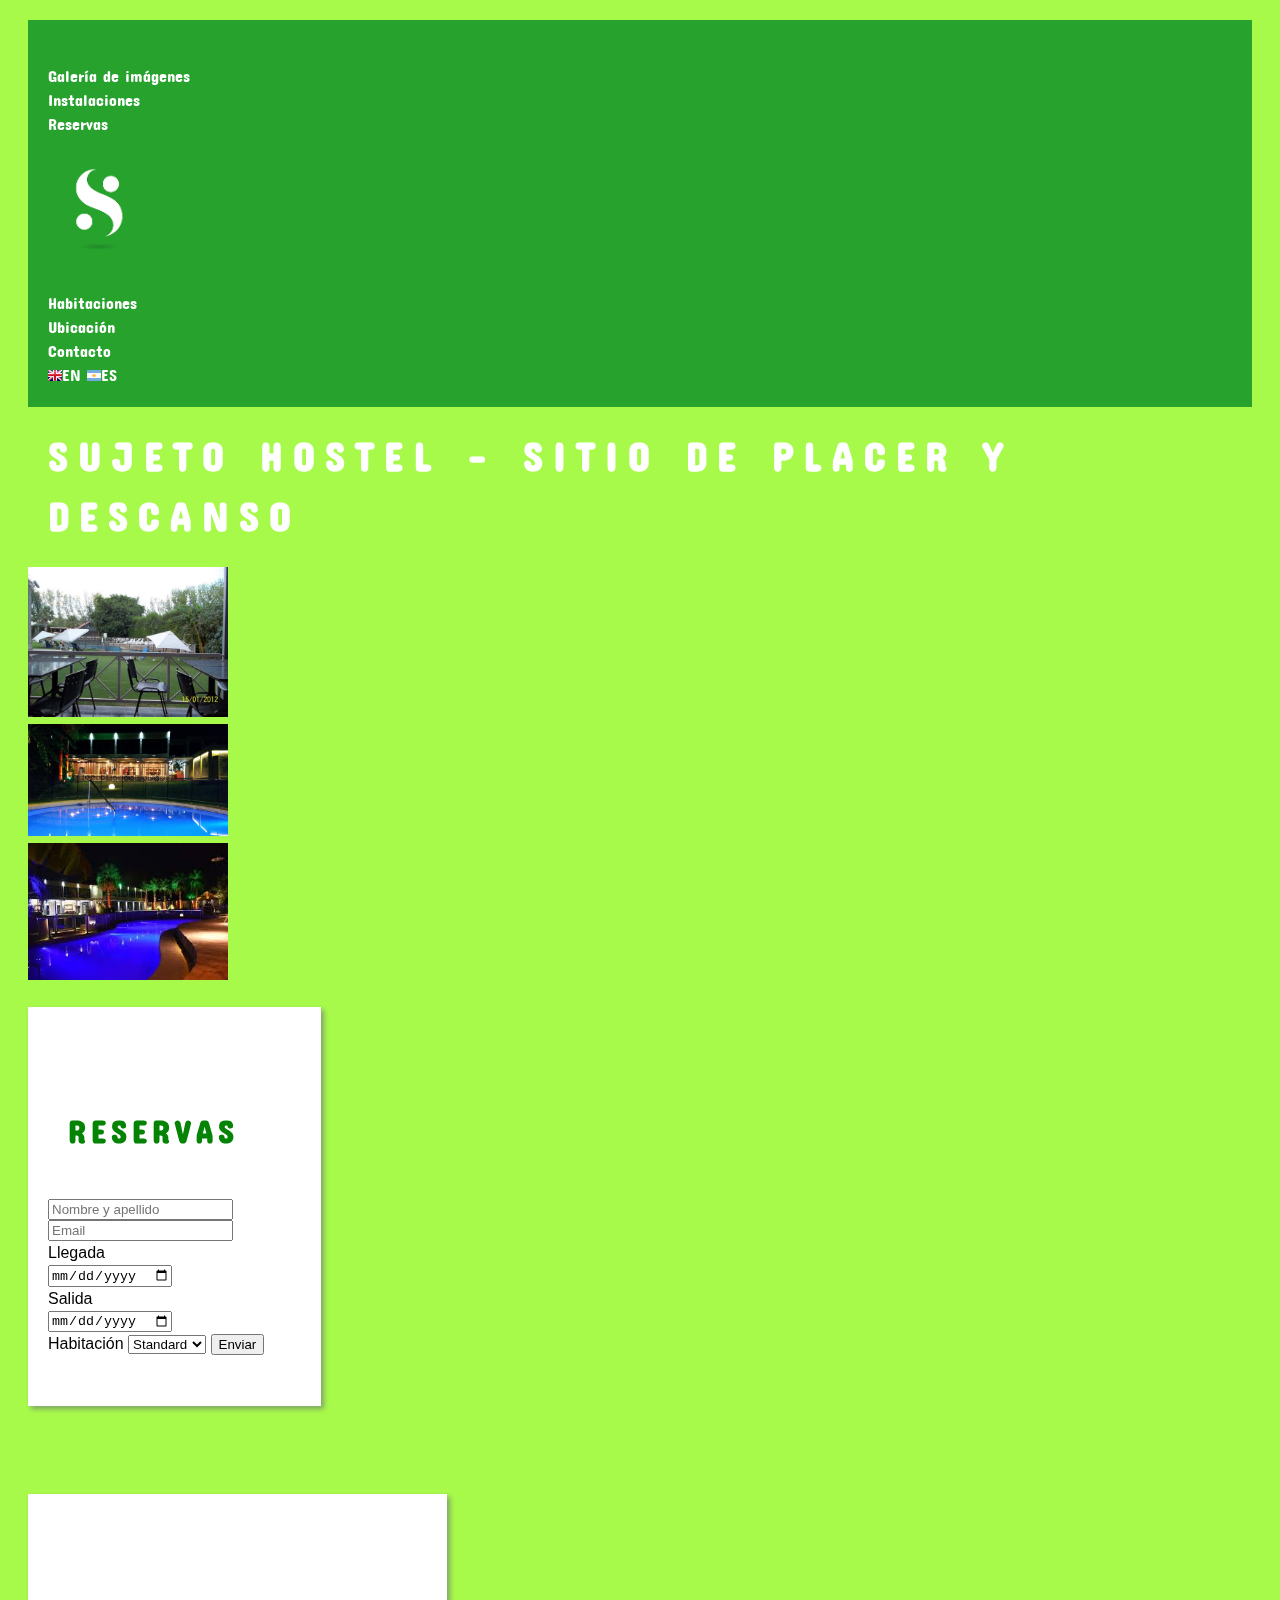
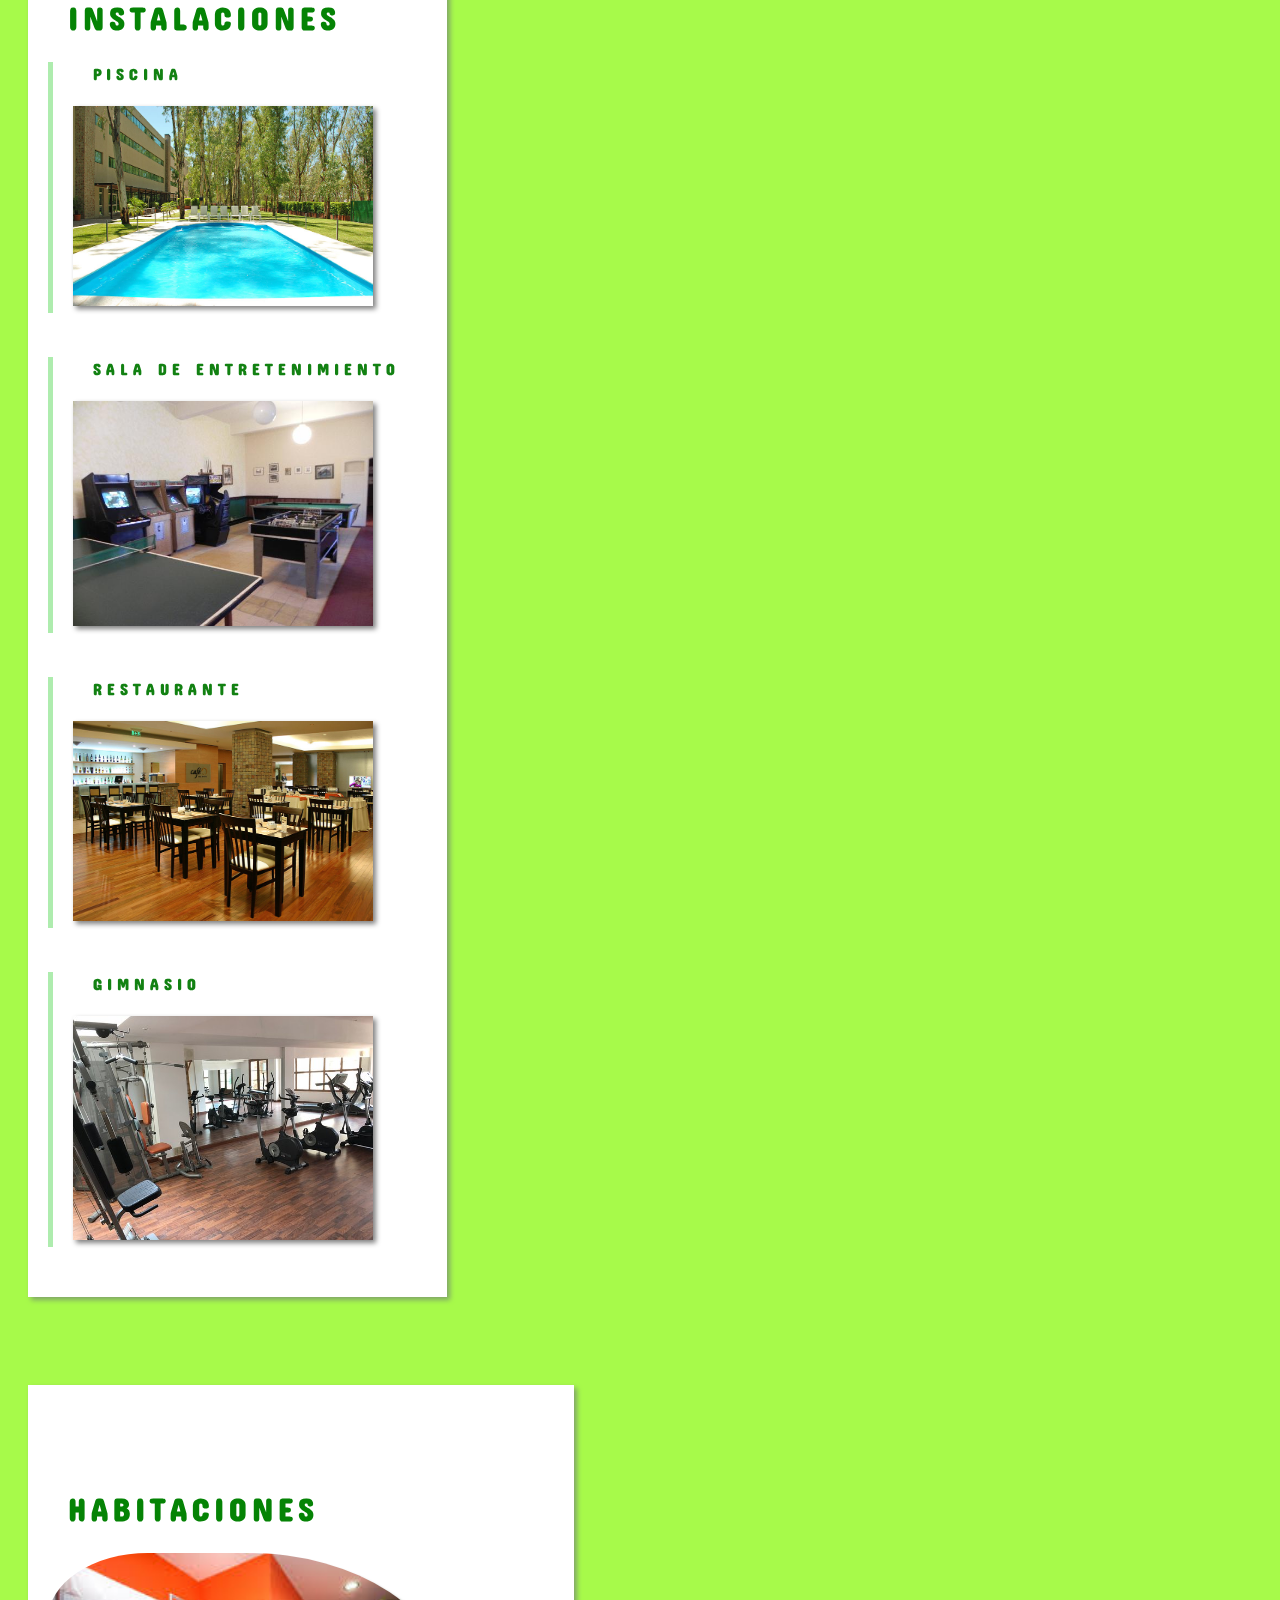
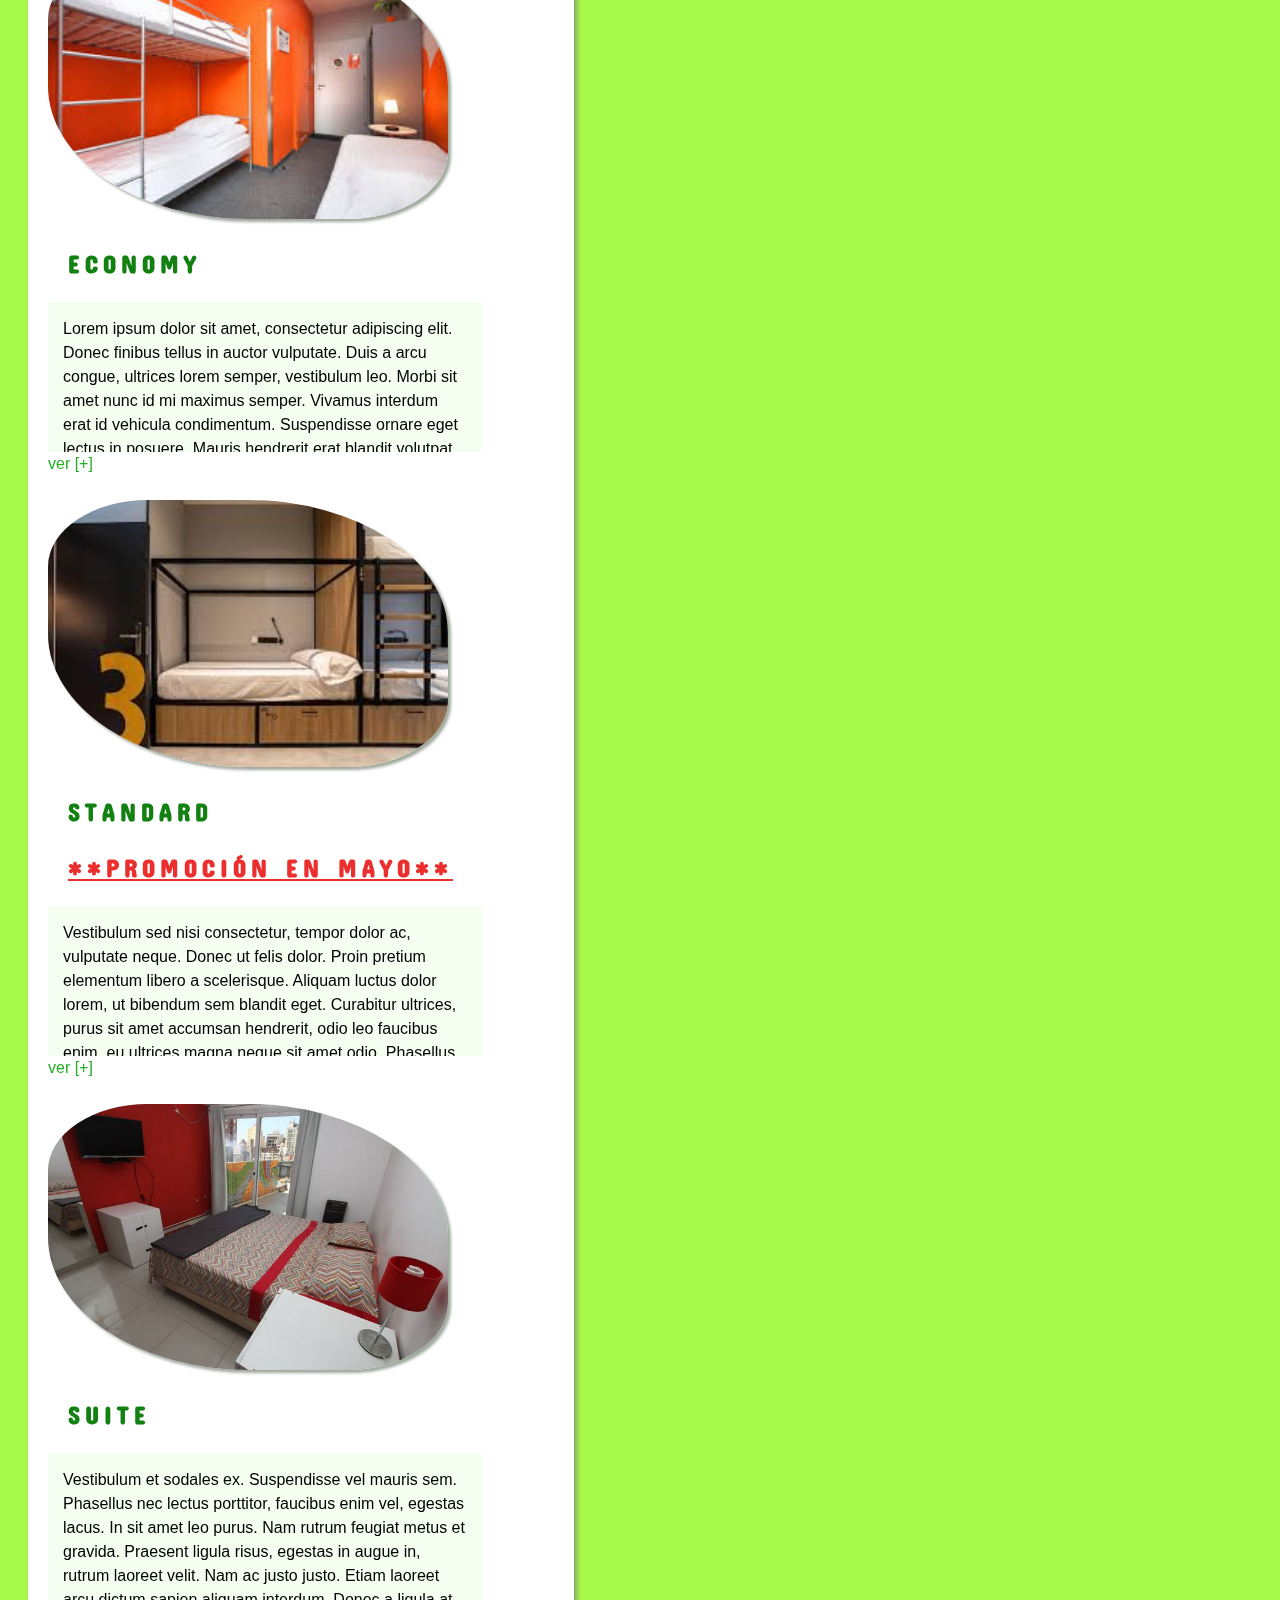
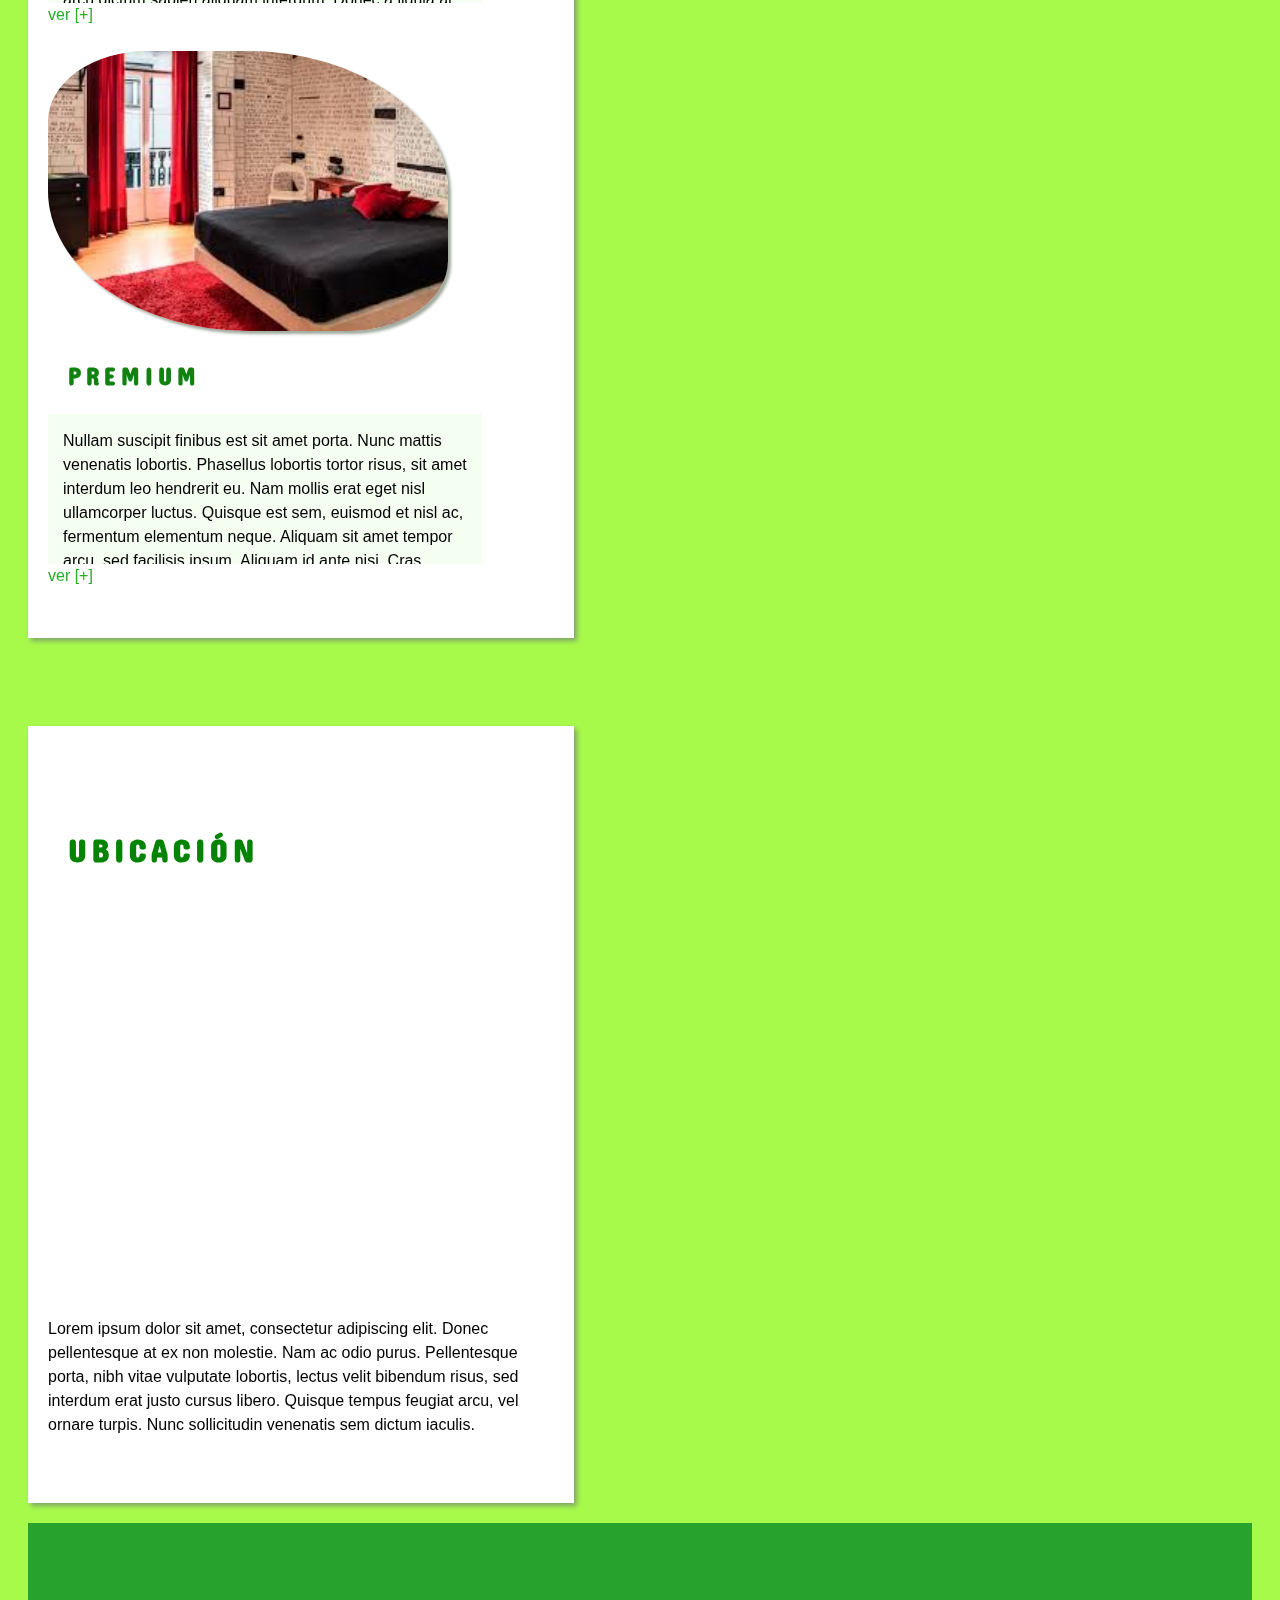
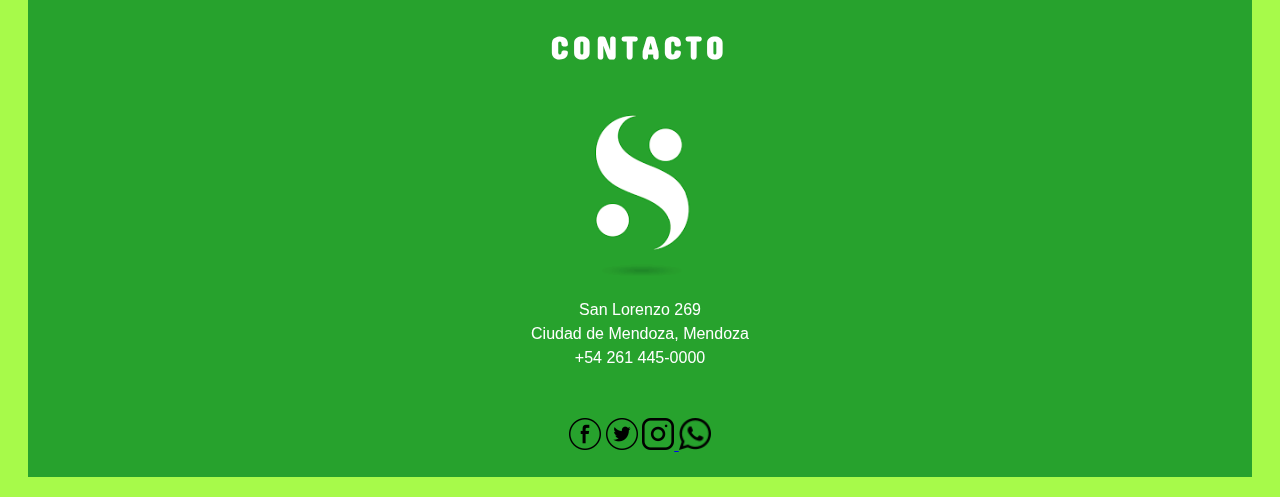
==== commit 2acb3c71: "css02_css03" ====
--- a/index.html
+++ b/index.html
@@ -14,21 +14,21 @@
 
 </head>
 <body>
-    <nav>
+    <nav class>
        
         <!--menú de navegación-->
         <ul>
-            <li><a href="#slider" class="menu-nav">Galería de imágenes</a></li>
-            <li><a href="#instalaciones" class="menu-nav">Instalaciones</a></li>
-            <li><a href="#reservas" class="menu-nav">Reservas</a></li>
+            <li><a href="#slider">Galería de imágenes</a></li>
+            <li><a href="#instalaciones">Instalaciones</a></li>
+            <li><a href="#reservas">Reservas</a></li>
             <li><h1>
                 <a href="#">
                     <img src="images/sujetohostel.png" alt="Sujeto Hostel" width="100">
                 </a>    
             </h1></li>
-            <li><a href="#habitaciones" class="menu-nav">Habitaciones</a></li>
-            <li><a href="#ubicacion" class="menu-nav">Ubicación</a></li>
-            <li><a href="#contacto" class="menu-nav">Contacto</a></li>
+            <li><a href="#habitaciones">Habitaciones</a></li>
+            <li><a href="#ubicacion">Ubicación</a></li>
+            <li><a href="#contacto">Contacto</a></li>
         </ul>
         <div>
             <a href="index_en.html" class="language"><img src="images/en.png" alt="In English">EN</a>
@@ -80,29 +80,27 @@
         <br>
 
         <!---reservas-->
-        <section id="instalaciones">
-            <hr>
+        <section id="instalaciones" >
             <h2>INSTALACIONES</h2> 
             <article>
-                <h3>PISCINA</h3>
+                <h4>PISCINA</h4>
                 <img src="images/piscina.jpg" alt="Piscina" width="300">
             </article>
             <br>
             <article>
-                <h3>SALA DE ENTRETENIMIENTO</h3>
+                <h4>SALA DE ENTRETENIMIENTO</h4>
                 <img src="images/entretenimiento.jpg" alt="Sala de entretenimiento" width="300">
             </article>
                 <br>
             <article>
-                <h3>RESTAURANTE</h3>
+                <h4>RESTAURANTE</h4>
                 <img src="images/restarante-1.jpg" alt="Restaurante" width="300">
             </article>
                 <br>
             <article>
-                <h3>GIMNASIO</h3>
+                <h4>GIMNASIO</h4>
                 <img src="images/gimnasio.jpg" alt="Gimansio" width="300">
             </article>
-                <hr>
         </section>
         <br>
         <br>
@@ -144,7 +142,7 @@
         <section id="ubicacion">
             <h2>UBICACIÓN</h2>
             <div id="mapa">
-                <iframe src="https://www.google.com/maps/embed?pb=!1m18!1m12!1m3!1d837.5477461236342!2d-68.844290670788!3d-32.89311579880858!2m3!1f0!2f0!3f0!3m2!1i1024!2i768!4f13.1!3m3!1m2!1s0x967e09108772518b%3A0x25118a536ef3109c!2sSan%20Lorenzo%20269%2C%20Mendoza!5e0!3m2!1ses-419!2sar!4v1584819532092!5m2!1ses-419!2sar" width="400" height="400" frameborder="0" style="border:0;" allowfullscreen="" aria-hidden="false" tabindex="0"></iframe>
+                <iframe src="https://www.google.com/maps/embed?pb=!1m18!1m12!1m3!1d837.5477461236342!2d-68.844290670788!3d-32.89311579880858!2m3!1f0!2f0!3f0!3m2!1i1024!2i768!4f13.1!3m3!1m2!1s0x967e09108772518b%3A0x25118a536ef3109c!2sSan%20Lorenzo%20269%2C%20Mendoza!5e0!3m2!1ses-419!2sar!4v1584819532092!5m2!1ses-419!2sar" width="400" height="400" frameborder="0" style="border:0;" allowfullscreen="" aria-hidden="false" tabindex="0" class="mapa"></iframe>
             </div>
             <p>Lorem ipsum dolor sit amet, consectetur adipiscing elit. Donec pellentesque at ex non molestie. Nam ac odio purus. Pellentesque porta, nibh vitae vulputate lobortis, lectus velit bibendum risus, sed interdum erat justo cursus libero. Quisque tempus feugiat arcu, vel ornare turpis. Nunc sollicitudin venenatis sem dictum iaculis. </p>  
         </section>        
@@ -157,10 +155,10 @@
         <a href="#">
             <img src="images/sujetohostel.png" alt="Sujeto Hostel" width="200">
         </a> 
-        <h4>San Lorenzo 269
+        <div>San Lorenzo 269
         <br>Ciudad de Mendoza, Mendoza
         <br>+54 261 445-0000
-        </h4>
+        </div>
         <br>
         <br>
         <a href="https://www.facebook.com/"  target="_blank">
--- a/css/style.css
+++ b/css/style.css
@@ -1,51 +1,213 @@
+
+
+
+/* 
+BASE-----------------------------------------------------------------------------------------------------------------------  */
+@font-face {
+    font-family: 'concert_oneregular';
+    src: url('../fonts/concertone-regular-webfont.woff2') format('woff2'),
+         url('../fonts/concertone-regular-webfont.woff') format('woff');
+    font-weight: normal;
+    font-style: normal;
+}
+
 body {
     line-height: 1.5;
-    background: rgb(219, 255, 219);
-}
-
+    font-family: 'Segoe UI', Tahoma, Geneva, Verdana, sans-serif;
+    background: rgba(165, 250, 69, 0.973);
+}
+
+
+/* 
+HELPERS----------------------------------------------------------------------------------------------------------------------- */
+.center-block {
+	display:block;
+	margin-left:auto;
+	margin-right:auto;
+}
+
+#reservas, 
+#instalaciones, 
+#habitaciones, 
+#ubicacion {
+    margin: 20px;
+    padding: 20px;
+    padding-top: 80px;
+    padding-bottom: 50px;
+}
+
+/* 
+LAYOUT-----------------------------------------------------------------------------------------------------------------------  */
+h2, h3 {
+    text-transform: uppercase;
+}
+
+h2, h3, h4, nav {
+    max-width: 100%;
+    margin: 20px;
+    font-family: 'concert_oneregular';
+    
+}
+
+h2 {
+    font-size: 32px;
+    letter-spacing: 5px;
+    color: rgb(5, 131, 5);
+}
+    h2.title {
+        color:rgb(50, 201, 20)
+    }
+    h2.footer {
+        color: rgb(255, 255, 255);
+    }
+
+h3 {
+    font-size: 24px;
+    letter-spacing: 5px;
+    color: rgb(18, 129, 18);
+}
+
+h4 {
+    font-size: 16px;
+    letter-spacing: 5px;
+    color: rgb(18, 129, 18);
+}
+
+
+/* 
+COMPONENTS----------------------------------------------------------------------------------------------------------------------- */
 nav {
+    margin: 20px;
+    padding: 20px; 
     background-color: rgb(39, 162, 45);
-}
-
-ul {
-    list-style: none;    
-}
-    ul li a {
-        text-decoration: none;
-        margin-bottom: 15px;
-        color:rgb(255, 255, 255);   
-    }
-    ul li a:hover {
-        text-decoration: underline;
-        color: rgb(211, 255, 210);   
-    }
-
-/* #instalaciones,
-#habitaciones,
-#ubicaciones, {
-    width: 100%;
-    height: 100vh;
-    position: relative;
-    float: left;
-} */
-
+
+}
+    nav ul {
+        list-style: none; 
+        display: inline 
+    }
+        ul li a {
+            display: inline;
+            margin-bottom: 10px;
+            text-decoration: none;
+            color:rgb(255, 255, 255);
+        }
+        ul li a:hover {
+            text-decoration: underline;
+            color: rgb(211, 255, 210);   
+        }
+
+
+.language {
+    margin-bottom: 30px;
+    text-decoration: none;
+    color:rgb(255, 255, 255);   
+}
+.language:hover {
+    text-decoration: underline;
+    color: rgb(211, 255, 210);
+}
+
+.destacados {
+    text-decoration: underline;
+    color: rgb(235, 46, 46);
+} 
+
+
+/* 
+PAGES/SECTIONS-----------------------------------------------------------------------------------------------------------------------  */
+/* --HOME---------------------------------------- */
 header {
-    background: rgb(39, 162, 45) url(../images/fondo-header.jpg) no-repeat center center fixed;
-    background-size: cover;
-    /* background-image: url(../images/fondo-header.jpg);
+    margin: 20px;
+}
+    header h2.title {
+        font-size: 40px;
+        letter-spacing: 10px;
+        color: rgb(255, 255, 255);
+    }
+    /* background: rgb(39, 162, 45) url(../images/fondo-header.jpg) no-repeat center center fixed;
+    background-size: cover; */
+    
+    /* Y LA ALTERNATIVA background-image: url(../images/fondo-header.jpg);
     background-repeat: no-repeat;
     background-position: center center;
     background-size: cover;
     background-attachment: fixed; */
-}
-    header h2.title {
-        font-size: 40px;
-        letter-spacing: 10px;
-        color: rgb(255, 255, 255);
-        text-transform: uppercase;
-    }
-
+
+/* -------------------ASIDE-------------------RESERVAS---------------------------------------- */
+#reservas {
+    max-width: 20%;
+    background-color: white;
+    box-shadow: 3px 3px 5px rgb(129, 165, 105);
+}
+    #reservas input {
+        display:block;
+    }
+
+/* --SECTION INSTALACIONES---------------------------------------- */
+#instalaciones {
+    max-width: 30%;
+    background-color: rgb(255, 255, 255);
+    box-shadow: 3px 3px 5px rgb(129, 165, 105);
+}
+    #instalaciones article {
+        border-left: solid 5px rgb(174, 236, 174);
+        padding-left: 20px;
+    }
+    #instalaciones img {
+        max-width: 100%;
+        box-shadow: 3px 3px 5px grey;
+    }
+
+/* --SECTION HABITACIONES---------------------------------------- */
+#habitaciones {
+    max-width: 40%;
+    background-color: rgb(255, 255, 255);
+    box-shadow: 3px 3px 5px rgb(129, 165, 105);
+}
+    #habitaciones article p {
+        width: 80%;
+        height: 110px;
+        margin-bottom: auto;
+        padding: 15px;
+        padding-bottom: 25px;
+        overflow-y: scroll;
+        background-color: rgb(244, 255, 241);
+    }
+    #habitaciones article img {
+        max-width: 100%;
+        box-shadow: 3px 3px 3px rgb(160, 170, 158);
+        border-radius: 25% 50%;
+    }
+    #habitaciones article a{
+        display: inline-block;
+        text-decoration: none;
+        color: rgb(38, 175, 38);  
+    }
+    #habitaciones article a:hover {
+        text-decoration: underline;
+        color: rgb(5, 131, 5);
+    }
+
+
+
+/* --SECTION UBICACION------------------------------------------ */
+#ubicacion {
+    max-width: 40%;
+    background-color: rgb(255, 255, 255);
+    box-shadow: 3px 3px 5px rgb(129, 165, 105);
+}
+
+
+/* --CONTACTO-- */
 footer {
+    margin: 20px;
+    padding: 20px;
+    padding-top: 80px;
+    text-align: center;
     background-color: rgb(39, 162, 45);
     color: rgb(255, 255, 255);
 }
+
+
+ 